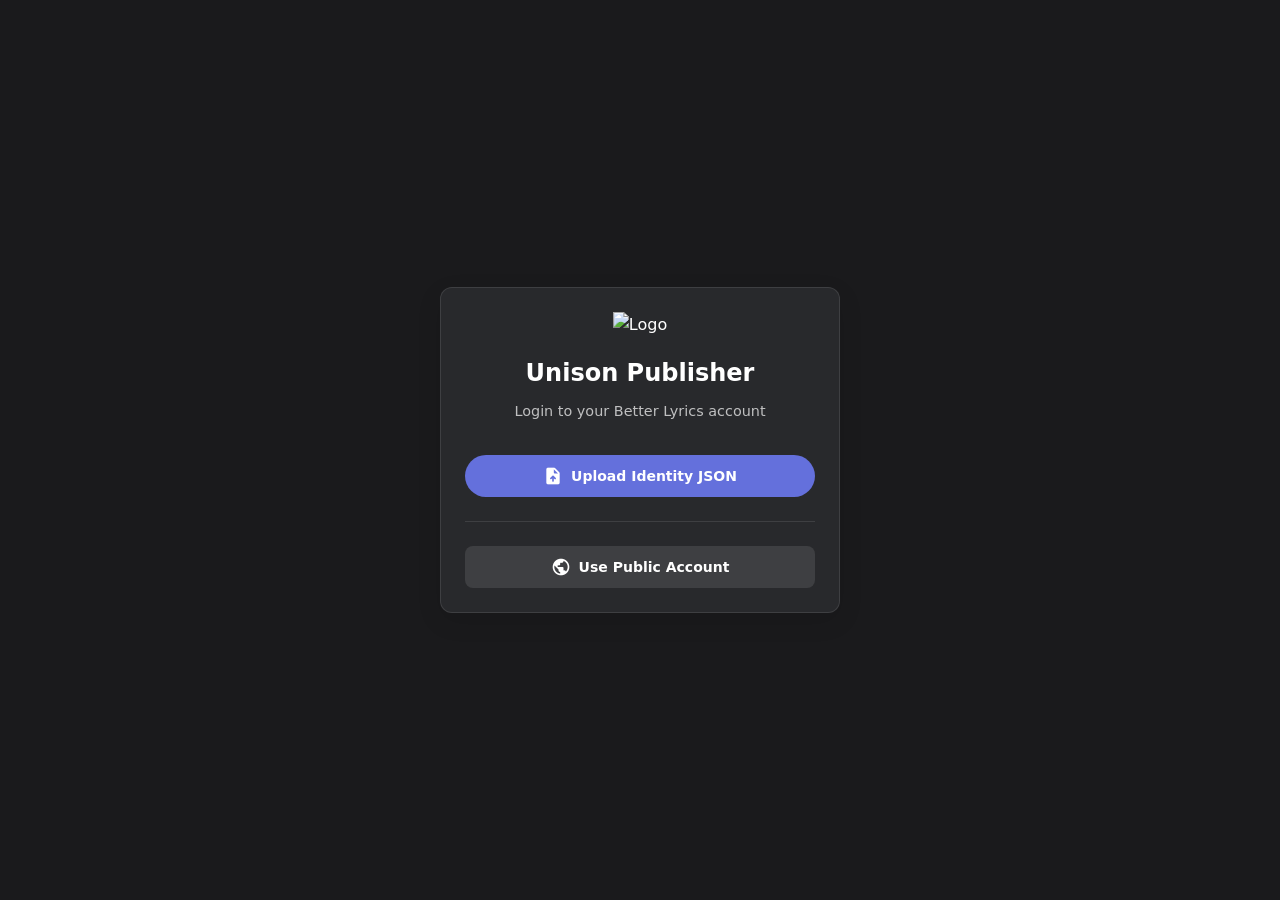
==== account.html @ 3bdc7965 "Add files via upload" ====
<!DOCTYPE html>
<html lang="en" data-theme="dark">
<head>
    <meta charset="UTF-8">
    <meta name="viewport" content="width=device-width, initial-scale=1.0">
    <title>Account | Unison</title>
    <link rel="stylesheet" href="styles.css">
    <link rel="icon" type="image/svg+xml" href="https://composer.boidu.dev/logo.svg">

</head>
<body id="page-account">

    <header class="top-nav">
        <div class="nav-left">
            <a href="index.html" class="logo">
                <img src="https://better-lyrics.boidu.dev/icons/logo.svg" alt="Unison">
                <div class="logo-text">
                    <h1>Unison</h1>
                    <span>Settings</span>
                </div>
            </a>
            <nav class="nav-links">
                <a href="index.html" id="nav-search">Search</a>
                <a href="submissions.html" id="nav-submissions">My Submissions</a>
            </nav>
        </div>
        <div class="nav-right">
            <a href="index.html" class="btn"><span class="material-symbols-rounded">home</span> Home</a>
        </div>
    </header>

    <main class="animate-fade-up">
        <div class="page-header" style="text-align: left;">
            <h2>Account Settings</h2>
        </div>

        <div class="panel" style="max-width: 650px;">
            <div class="flex-between mb-2">
                <div>
                    <h3 id="acc-name" style="font-size: 1.25rem;">User Name</h3>
                    
                    <div id="private-details" style="display: none; margin-top: 12px;">
                        <p class="text-secondary" style="font-family: var(--font-mono); font-size: 0.85rem;" id="acc-key"></p>
                        <div class="flex-between mt-1" style="justify-content: flex-start; gap: 12px;">
                            <button class="btn btn-small" id="copy-id-btn"><span class="material-symbols-rounded" style="font-size: 16px;">content_copy</span> Copy ID</button>
                            <button class="btn btn-small" id="export-btn"><span class="material-symbols-rounded" style="font-size: 16px;">download</span> Export Identity</button>
                        </div>
                    </div>

                </div>
                <button class="btn btn-danger" onclick="logout()">
                    <span class="material-symbols-rounded">logout</span> Logout
                </button>
            </div>
            
            <hr>

            <div class="flex-between">
                <div>
                    <h4>Theme Preferences</h4>
                    <p class="text-secondary" style="font-size: 0.85rem;">Toggle Light and Dark UI.</p>
                </div>
                <button class="btn" id="theme-toggle-btn">
                    <span class="material-symbols-rounded">contrast</span> <span class="hide-mobile">Switch Theme</span>
                </button>
            </div>
        </div>
    </main>

    <footer class="app-footer">
        <div class="flex-center gap-1 text-muted" style="font-size: 0.85rem; font-weight: 500;">
            Made by Walker
            <img src="https://github.com/DarkForceFREEFIRE/unison-web/blob/main/logo.png?raw=true" alt="Walker Logo" style="width: 20px; height: 20px; border-radius: 50%; object-fit: cover;">
        </div>
    </footer>

    <script src="app.js"></script>
</body>
</html>
---- styles.css ----
@import url('https://api.fontshare.com/v2/css?f[]=satoshi@400,500,700&display=swap');
@import url('https://fonts.googleapis.com/css2?family=Geist+Mono:wght@400;500;600&display=swap');

@import url('https://fonts.googleapis.com/css2?family=Material+Symbols+Rounded:opsz,wght,FILL,GRAD@24,400,1,0');
@import url('https://fonts.googleapis.com/css2?family=Material+Symbols+Outlined:opsz,wght,FILL,GRAD@24,400,1,0');

:root {
    --font-sans: "Satoshi", ui-sans-serif, system-ui, sans-serif;
    --font-mono: "Geist Mono", ui-monospace, SFMono-Regular, monospace;
    
    
    --bg-base: #1a1a1c;
    --bg-panel: #28292c;
    --bg-elevated: #3e3e41;
    --bg-input: rgba(255, 255, 255, 0.05);
    
    --text-primary: #ffffff;
    --text-secondary: rgba(255, 255, 255, 0.7);
    --text-muted: rgba(255, 255, 255, 0.4);
    
    --border-color: rgba(255, 255, 255, 0.1);
    --border-hover: rgba(255, 255, 255, 0.2);
    
    --btn-bg: rgba(255, 255, 255, 0.1);
    --btn-hover: rgba(255, 255, 255, 0.2);
    
    --accent: #6470dc; 
    --accentlrc: rgb(204, 94, 226); 
    --accent-hover: #818cf8;
    --accent-text: #ffffff;
    --accent-text-lrc: #ffffff;
    
    --danger: #b45555;
    --success: #2ba640;
    
    --radius-sm: 8px;
    --radius-md: 12px;
    --radius-lg: 16px;
}

[data-theme="light"] {
    --bg-base: #f7f7f8;
    --bg-panel: #ffffff;
    --bg-elevated: #e5e5e7;
    --bg-input: rgba(0, 0, 0, 0.05);
    --text-primary: #1a1a1c;
    --text-secondary: rgba(0, 0, 0, 0.7);
    --text-muted: rgba(0, 0, 0, 0.5);
    --border-color: rgba(0, 0, 0, 0.1);
    --border-hover: rgba(0, 0, 0, 0.2);
    --btn-bg: rgba(0, 0, 0, 0.06);
    --btn-hover: rgba(0, 0, 0, 0.12);
    --accent: #5865f2;
    --accent-hover: #4752c4;
    --accent-text-lrc: #000000;
}


::-webkit-scrollbar {
    width: 8px;
    height: 8px;
}
::-webkit-scrollbar-track {
    background: transparent;
}
::-webkit-scrollbar-thumb {
    background: var(--bg-elevated);
    border-radius: 4px;
    border: 1px solid var(--border-color);
}
::-webkit-scrollbar-thumb:hover {
    background: var(--border-hover);
}

* { box-sizing: border-box; margin: 0; padding: 0; }

body {
    background-color: var(--bg-base);
    color: var(--text-primary);
    font-family: var(--font-sans);
    -webkit-font-smoothing: antialiased;
    line-height: 1.6;
    transition: background-color 0.3s ease;
    display: flex;
    flex-direction: column;
    min-height: 100vh;
    overflow-x: hidden;
}

a { color: var(--accent); text-decoration: none; transition: color 0.2s; }
a:hover { color: var(--accent-hover); }
hr { border: none; border-top: 1px solid var(--border-color); margin: 24px 0; }

.material-symbols-rounded {
    font-size: 20px;
    font-Variation-Settings: 'FILL' 1, 'wght' 400, 'GRAD' 0, 'opsz' 24;
}


.flex-between { display: flex; justify-content: space-between; align-items: center; }
.flex-center { display: flex; justify-content: center; align-items: center; }
.gap-1 { gap: 8px; } .gap-2 { gap: 16px; } .gap-3 { gap: 24px; }
.mt-1 { margin-top: 8px; } .mt-2 { margin-top: 16px; } .mt-3 { margin-top: 24px; }
.mb-1 { margin-bottom: 8px; } .mb-2 { margin-bottom: 16px; } .mb-3 { margin-bottom: 24px; }
.text-secondary { color: var(--text-secondary); }
.text-muted { color: var(--text-muted); }


.animate-fade-up {
    animation: fadeUp 0.4s cubic-bezier(0.16, 1, 0.3, 1) forwards;
}

@keyframes fadeUp {
    from { opacity: 0; transform: translateY(15px); }
    to { opacity: 1; transform: translateY(0); }
}

@keyframes spin { 100% { transform: rotate(360deg); } }
.spinner { animation: spin 1s linear infinite; display: inline-block; }


.btn {
    background: var(--btn-bg);
    color: var(--text-primary);
    border: 1px solid transparent;
    padding: 10px 18px;
    border-radius: var(--radius-sm);
    font-family: var(--font-sans);
    font-size: 0.875rem;
    font-weight: 600;
    cursor: pointer;
    transition: all 0.2s;
    display: inline-flex;
    align-items: center;
    gap: 8px;
}
.btn:hover { background: var(--btn-hover); color: var(--accent-text); transform: translateY(-1px); }
.btn:active { transform: translateY(1px); }
.btn-primary { background: var(--accent); color: var(--accent-text); border-radius: 100px;}
.btn-primary:hover { background: var(--accent-hover); }
.btn-danger { background: rgba(180, 85, 85, 0.15); color: var(--danger); }
.btn-danger:hover { background: var(--danger); color: #fff; }
.btn-full { width: 100%; justify-content: center; }
.btn-icon { padding: 10px; border-radius: 50%; }
.btn-small { padding: 6px 12px; font-size: 0.8125rem; }
.btn-small-close { padding: 6px 6px; font-size: 0.8125rem; border-radius: 10px; background-color: transparent;}


.panel {
    background: var(--bg-panel);
    border: 1px solid var(--border-color);
    border-radius: var(--radius-md);
    padding: 24px;
    box-shadow: 0 8px 24px rgba(0,0,0,0.1);
}


.form-group { margin-bottom: 20px; width: 100%; }
.form-group label {
    display: block; font-size: 0.75rem; font-weight: 700; color: var(--text-muted);
    text-transform: uppercase; margin-bottom: 8px; letter-spacing: 0.05em;
}
input.input-element, select.input-element, textarea {
    width: 100%; background: var(--bg-input); border: 1px solid var(--border-color);
    border-radius: var(--radius-sm); color: var(--text-primary); padding: 12px 16px;
    font-family: var(--font-sans); font-size: 0.95rem; transition: all 0.2s;
}
textarea { font-family: var(--font-mono); resize: vertical; }
input:focus, select:focus, textarea:focus { outline: none; border-color: var(--accent); background: var(--bg-elevated); }


.top-nav {
    display: flex; justify-content: space-between; align-items: center;
    padding: 16px 32px; background: var(--bg-panel); border-bottom: 1px solid var(--border-color);
    position: sticky; top: 0; z-index: 100;
}
.nav-left, .nav-right { display: flex; align-items: center; gap: 16px; }
.logo { display: flex; align-items: center; gap: 12px; }
.logo img { width: 36px; height: 36px; }
.logo-text h1 { font-size: 1.25rem; margin: 0; line-height: 1.1; letter-spacing: -0.02em; }
.logo-text span { font-size: 0.8rem; color: var(--text-secondary); }

.nav-links { display: flex; gap: 24px; margin-left: 32px; font-weight: 600; font-size: 0.95rem; border-left: 1px solid var(--border-color); padding-left: 32px; }
.nav-links a { color: var(--text-secondary); transition: color 0.2s; }
.nav-links a:hover, .nav-links a.active { color: var(--text-primary); }

.search-bar { position: relative; width: 320px; }
.search-bar .material-symbols-rounded { position: absolute; left: 14px; top: 50%; transform: translateY(-50%); color: var(--text-muted); }
.search-bar input { padding-left: 44px; border-radius: 24px; background: var(--bg-base); }


main { flex: 1; padding: 40px; max-width: 1300px; width: 100%; margin: 0 auto; display: flex; flex-direction: column; }
.page-header { margin-bottom: 32px; text-align: center; }
.page-header h2 { font-size: 2rem; letter-spacing: -0.02em; }


.welcome-section { text-align: center; margin-bottom: 40px; padding: 20px 0; }
.welcome-section h2 { font-size: 2.75rem; letter-spacing: -0.04em; margin-bottom: 8px; }
.products-grid { display: grid; grid-template-columns: repeat(auto-fit, minmax(340px, 1fr)); gap: 24px; margin-top: 16px; }
.product-card {
    background: var(--bg-panel); 
    border: 1px solid var(--border-color); 
    border-radius: var(--radius-md);
    overflow: hidden; display: flex; flex-direction: column; transition: all 0.2s;
}
.product-card:hover { border-color: var(--accent); transform: translateY(-4px); box-shadow: 0 16px 40px rgba(0,0,0,0.15); }
.product-header { height: 160px; background-size: cover; background-position: center; position: relative; display: flex; align-items: center; justify-content: center; }
.product-header::before { content: ''; position: absolute; inset: 0; background: linear-gradient(to bottom, rgba(0,0,0,0.1), rgba(0,0,0,0.8)); }
.product-icon { position: relative; z-index: 1; width: 72px; height: 72px; border-radius: 50%; background: rgba(0, 0, 0, 0.4); backdrop-filter: blur(12px); display: flex; align-items: center; justify-content: center; border: 2px solid rgba(255,255,255,0.2); box-shadow: 0 4px 16px rgba(0,0,0,0.4); }
.product-icon img { width: 36px; height: 36px; object-fit: contain; }
.product-icon .material-symbols-rounded { font-size: 36px; color: #fff; }
.product-body { padding: 24px; display: flex; flex-direction: column; flex: 1; gap: 8px; }
.product-title { font-size: 1.5rem; font-weight: 700; color: var(--text-primary); }
.product-desc { font-size: 0.95rem; color: var(--text-secondary); line-height: 1.5; flex: 1; margin-bottom: 24px;}
.product-footer { display: flex; align-items: center; justify-content: space-between; }


.cards-grid { display: grid; grid-template-columns: repeat(auto-fill, minmax(320px, 1fr)); gap: 20px; }
.card { background: var(--bg-panel); border: 1px solid var(--border-color); border-radius: var(--radius-md); padding: 20px; cursor: pointer; transition: all 0.2s; display: flex; flex-direction: column; justify-content: space-between; }
.card:hover { border-color: var(--accent); transform: translateY(-4px); box-shadow: 0 12px 32px rgba(0,0,0,0.15); }
.card-title { font-size: 1.125rem; font-weight: 600; margin-bottom: 4px; }
.card-artist { font-size: 0.9rem; color: var(--text-secondary); margin-bottom: 16px; }
.card-badges { display: flex; gap: 8px; margin-bottom: 16px; flex-wrap: wrap; }
.badge { font-family: var(--font-mono); font-size: 0.7rem; padding: 4px 8px; border-radius: 6px; border: 1px solid var(--border-color); color: var(--text-secondary); background: var(--bg-input); }
.badge.low { color: #f5a623; border-color: rgba(245, 166, 35, 0.3); background: rgba(245, 166, 35, 0.1); }
.badge.high { color: var(--success); border-color: rgba(43, 166, 64, 0.3); background: rgba(43, 166, 64, 0.1); }
.card-footer { display: flex; justify-content: space-between; align-items: center; font-size: 0.8rem; color: var(--text-muted); font-weight: 500; }

.empty-state { grid-column: 1 / -1; display: flex; justify-content: center; align-items: center; min-height: 250px; width: 100%; text-align: center; font-size: 1.05rem; }


.split-layout { display: grid; gap: 32px; height: calc(100vh - 180px); min-height: 550px; max-height: 900px; }
.submit-layout { grid-template-columns: 1fr 400px; }

.form-pane { display: flex; flex-direction: column; height: 100%; overflow: hidden; }
.pane-content { flex: 1; overflow-y: auto; padding-right: 8px; }
.form-row { display: flex; gap: 20px; }


.detail-container { display: flex; flex-direction: column; gap: 24px; max-width: 1200px; margin: 0 auto; width: 100%; }

.header-card { display: flex; justify-content: space-between; align-items: center; flex-wrap: wrap; gap: 24px; }
.header-info { display: flex; flex-direction: column; gap: 8px; }
.header-info h2 { font-size: 2.25rem; line-height: 1.1; letter-spacing: -0.02em; }
.header-info p { font-size: 1.25rem; font-weight: 500; }
.badges-row { display: flex; gap: 8px; flex-wrap: wrap; margin-top: 8px; }

.score-box { text-align: right; background: var(--bg-input); padding: 16px 24px; border-radius: var(--radius-md); border: 1px solid var(--border-color); display: flex; flex-direction: column; align-items: center; justify-content: center; min-width: 120px; }
.vote-score { font-size: 3rem; font-weight: 700; color: var(--accent); line-height: 1; letter-spacing: -0.05em; }

.action-bar { display: flex; gap: 12px; flex-wrap: wrap; padding-bottom: 24px; border-bottom: 1px solid var(--border-color); }
.action-bar .btn { flex: 1; min-width: max-content; justify-content: center; }

.content-grid { display: grid; grid-template-columns: 1fr 1fr; gap: 24px; align-items: center; margin-bottom: 24px; }

.scrollable-panel {
    padding: 0;
    display: flex;
    flex-direction: column;
    max-height: 65vh;
    overflow: hidden; 
}
.panel-header { padding: 16px 24px; border-bottom: 1px solid var(--border-color); background: var(--bg-panel); position: sticky; top: 0; z-index: 10; }
.panel-body {
    padding: 24px;
    overflow-y: auto;
    flex: 1;
    min-height: 0; 
}


.section-label { display: block; font-size: 0.75rem; font-weight: 700; color: var(--text-muted); text-transform: uppercase; margin-bottom: 12px; letter-spacing: 0.05em; flex-shrink: 0; }
#preview-box, #det-preview { font-family: var(--font-sans); white-space: pre-wrap; font-size: 1.05rem; line-height: 1.8; color: var(--text-primary); word-wrap: break-word;}
#det-raw { font-family: var(--font-mono); white-space: pre-wrap; font-size: 0.85rem; color: var(--text-secondary); word-wrap: break-word;}


#toast-container { position: fixed; bottom: 32px; right: 32px; z-index: 9999; display: flex; flex-direction: column; gap: 12px; pointer-events: none; }
.toast { display: flex; align-items: center; gap: 12px; padding: 16px 24px; background: var(--bg-panel); color: var(--text-primary); border-radius: var(--radius-md); box-shadow: 0 12px 40px rgba(0,0,0,0.3); border: 1px solid var(--border-color); font-weight: 600; font-size: 0.95rem; animation: toastEnter 0.4s cubic-bezier(0.16, 1, 0.3, 1) forwards; pointer-events: auto; }
.toast.hide { animation: toastExit 0.3s ease-in forwards; }
.toast-success { border-left: 4px solid var(--success); }
.toast-error { border-left: 4px solid var(--danger); }
.toast-info { border-left: 4px solid var(--accent); }

@keyframes toastEnter { from { opacity: 0; transform: translateY(20px) scale(0.95); } to { opacity: 1; transform: translateY(0) scale(1); } }
@keyframes toastExit { from { opacity: 1; transform: scale(1); } to { opacity: 0; transform: scale(0.95); } }


dialog { background: var(--bg-panel); color: var(--text-primary); border: 1px solid var(--border-color); border-radius: var(--radius-md); padding: 32px; width: 440px; margin: auto; box-shadow: 0 24px 64px rgba(0,0,0,0.5); }
dialog::backdrop { background: rgba(0, 0, 0, 0.7); backdrop-filter: blur(8px); }


.app-footer { padding: 24px; margin-top: auto; border-top: 1px solid var(--border-color); background: var(--bg-base); }

@media (max-width: 960px) {
    
    
    main { padding: 20px; }
    .split-layout { grid-template-columns: 1fr; height: auto; min-height: auto; max-height: none;}
    .form-pane, .pane-content { overflow: visible; height: auto; padding-right: 0;}
    .form-row { flex-direction: column; gap: 0; }

    .hide-mobile {
        display: none !important;
    }
    
    
    .top-nav { flex-direction: column; align-items: stretch; padding: 16px 20px; gap: 16px; }
    .nav-left { flex-direction: column; align-items: flex-start; gap: 12px; }
    .nav-links { margin-left: 0; padding-left: 0; border-left: none; width: 100%; display: flex; gap: 16px; }
    .nav-right { width: 100%; justify-content: space-between; }
    .search-bar { width: 100%; flex: 1; margin-right: 12px; }
    
    
    dialog { width: 90%; max-width: 400px; padding: 24px; }
    
    
    .content-grid { grid-template-columns: 1fr; }
    .header-card { flex-direction: column; align-items: flex-start; }
    .score-box { width: 100%; flex-direction: row; justify-content: space-between; padding: 12px 20px; }
    .action-bar { flex-direction: column; }
    .scrollable-panel { max-height: 500px; }
    
    #toast-container { bottom: 16px; right: 16px; left: 16px; align-items: center; }
    .toast { width: 100%; justify-content: center; }

    
    .welcome-section h2 { font-size: 2rem; }
    .page-header h2 { font-size: 1.5rem; }
    .vote-score { font-size: 2.5rem; }
}



.preview-pane { display: flex; flex-direction: column; height: 100%; max-height: 700px; overflow: hidden; }
.media-container { background: #000; width: 100%; aspect-ratio: 16 / 9; border-radius: var(--radius-sm); margin-bottom: 16px; overflow: hidden; position: relative; }
#yt-player-container, #yt-player { width: 100%; height: 100%; position: absolute; top: 0; left: 0; }
#media-placeholder { position: absolute; inset: 0; display: flex; flex-direction: column; align-items: center; justify-content: center; z-index: 5; pointer-events: none; color: var(--text-muted); background: #111; }
#media-error-overlay { position: absolute; inset: 0; background: rgba(0,0,0,0.85); backdrop-filter: blur(8px); color: white; display: flex; flex-direction: column; justify-content: center; align-items: center; text-align: center; padding: 20px; z-index: 10; border: 1px solid rgba(255,255,255,0.1); border-radius: inherit; }

#custom-audio-player { position: absolute; inset: 0; width: 100%; height: 100%; display: flex; flex-direction: column; align-items: center; justify-content: center; background: #111; color: white; z-index: 6; }
.player-bg { position: absolute; inset: -10%; width: 120%; height: 120%; background-size: cover; background-position: center; filter: blur(25px) brightness(0.4); z-index: 1; transition: background-image 0.5s ease; }
.player-content { position: relative; z-index: 2; display: flex; flex-direction: column; align-items: center; justify-content: center; padding: 20px; text-align: center; width: 100%; }
#player-cover { width: 110px; height: 110px; border-radius: 12px; object-fit: cover; box-shadow: 0 12px 32px rgba(0,0,0,0.5); margin-bottom: 16px; background: #222; border: 1px solid rgba(255,255,255,0.1); }
#player-title { font-size: 1.3rem; font-weight: 700; margin-bottom: 4px; display: -webkit-box; -webkit-line-clamp: 1; line-clamp: 1; -webkit-box-orient: vertical; overflow: hidden; text-shadow: 0 2px 8px rgba(0,0,0,0.5); width: 90%;}
#player-artist { font-size: 0.9rem; color: rgba(255,255,255,0.7); text-shadow: 0 2px 8px rgba(0,0,0,0.5); width: 90%; display: -webkit-box; -webkit-line-clamp: 1; line-clamp: 1; -webkit-box-orient: vertical; overflow: hidden;}
.player-controls-wrapper { position: absolute; bottom: 0; left: 0; right: 0; z-index: 3; background: linear-gradient(to top, rgba(0,0,0,0.95), transparent); padding: 40px 20px 16px; display: flex; flex-direction: column; gap: 12px; opacity: 0; transition: opacity 0.3s ease, transform 0.3s ease; transform: translateY(10px); }
#custom-audio-player:hover .player-controls-wrapper, #custom-audio-player:focus-within .player-controls-wrapper { opacity: 1; transform: translateY(0); }
.progress-row { display: flex; align-items: center; gap: 12px; font-size: 0.75rem; font-variant-numeric: tabular-nums; color: rgba(255,255,255,0.8); }
.progress-container { flex: 1; height: 6px; background: rgba(255,255,255,0.2); border-radius: 3px; cursor: pointer; position: relative; }
.progress-bar { height: 100%; background: var(--accent); border-radius: 3px; width: 0%; pointer-events: none; transition: width 0.1s linear; position: relative; }
.progress-bar::after { content: ''; position: absolute; right: -5px; top: 50%; transform: translateY(-50%); width: 10px; height: 10px; background: #fff; border-radius: 50%; box-shadow: 0 0 4px rgba(0,0,0,0.5); }
.controls-row { display: flex; justify-content: center; align-items: center; }
.play-btn { background: #fff; color: #000; border: none; width: 44px; height: 44px; border-radius: 50%; display: flex; align-items: center; justify-content: center; cursor: pointer; transition: transform 0.2s, background 0.2s; box-shadow: 0 4px 12px rgba(0,0,0,0.3); }
.play-btn:hover { transform: scale(1.08); background: #f0f0f0; }
.hidden { display: none !important; }


#sync-preview-content, #det-preview {
    flex: 1; overflow-y: auto; padding: 50% 24px; display: flex; flex-direction: column; 
    gap: 20px; position: relative; scroll-behavior: smooth;
    mask-image: linear-gradient(to bottom, transparent, black 15%, black 85%, transparent);
    -webkit-mask-image: linear-gradient(to bottom, transparent, black 15%, black 85%, transparent);
}
#sync-preview-content::-webkit-scrollbar, #det-preview::-webkit-scrollbar { display: none; }

/* --- PREVIEW EFFECTS & LAYOUT --- */
.lyric-line {
    /* Visual Effects (Restored) */
    font-size: 1.4rem; 
    line-height: 1.4; 
    color: var(--text-muted); 
    font-weight: 500; 
    opacity: 0.4; 
    filter: blur(1.5px); 
    transform-origin: left center;
    transition: color 0.4s ease, filter 0.4s ease, opacity 0.4s ease, transform 0.4s ease;
    
    /* Layout & Performance */
    display: flex;
    flex-direction: column;
    content-visibility: auto;
    contain-intrinsic-size: 0 40px; 
    will-change: transform, filter, opacity;
}

/* Active Line (Restored) */
.lyric-line.active { 
    color: var(--accent-text-lrc); 
    font-weight: 700; 
    opacity: 1; 
    filter: blur(0);
    transform: scale(1.02); 
}

/* Base Word Transitions */
.lyric-word { 
    display: inline-block; 
    white-space: pre-wrap;
    transition: color 0.15s ease-out; 
}

/* Active Main Word Highlight */
.lyric-word.active { 
    color: var(--accent); 
}

/* Second Agent Line Layout & Colors */
.lyric-line.agent-v2 {
    align-items: flex-end;
    text-align: right;
    transform-origin: right center; 
}
.lyric-line.agent-v2 .lyric-word.active {
    color: var(--accentlrc); 
}

/* --- BACKGROUND VOCALS --- */
.bg-vocals-container {
    display: block;
    margin-top: 4px;
}

.lyric-word.bg-vocal {
    font-size: 0.65em;
    opacity: 0.7;
    font-style: italic;
    color: var(--text-muted);
}

.lyric-line.active .lyric-word.bg-vocal.active {
    color: var(--accent-text-lrc);
    opacity: 0.9;
}


.source-tabs { display: flex; gap: 8px; margin-bottom: 16px; background: var(--bg-input); padding: 4px; border-radius: 8px; }
.source-tab { flex: 1; padding: 8px; text-align: center; cursor: pointer; border-radius: 6px; font-size: 0.8rem; font-weight: 700; opacity: 0.6; transition: all 0.2s;}
.source-tab.active { background: var(--bg-panel); opacity: 1; color: var(--accent); box-shadow: 0 2px 8px rgba(0,0,0,0.1); }
.detail-container .media-container {
    width: 100%;
    aspect-ratio: 16 / 9;
    border-radius: var(--radius-md);
    overflow: hidden;
    position: relative;
    background: #000;
}

.content-grid.split-view { 
    display: grid; 
    grid-template-columns: 1fr; 
    gap: 24px; 
    align-items: stretch; 
}

@media (min-width: 960px) {
    .content-grid.split-view {
        
        grid-template-columns: 1.4fr 1fr; 
    }
}

.detail-container .media-container {
    width: 100%;
    aspect-ratio: 16 / 9;
    border-radius: var(--radius-md);
    overflow: hidden;
    position: relative;
    background: #000;
    margin-bottom: 0;
}

.scrollable-panel {
    display: flex;
    flex-direction: column;
    height: 100%;
    max-height: 520px; 
}


.panel-header:hover {
    background: var(--btn-hover);
}

#det-raw { 
    font-family: var(--font-mono); 
    white-space: pre-wrap; 
    font-size: 0.85rem; 
    color: var(--text-secondary); 
    word-wrap: break-word;
    margin: 0;
}

.hidden {
    display: none !important;
}
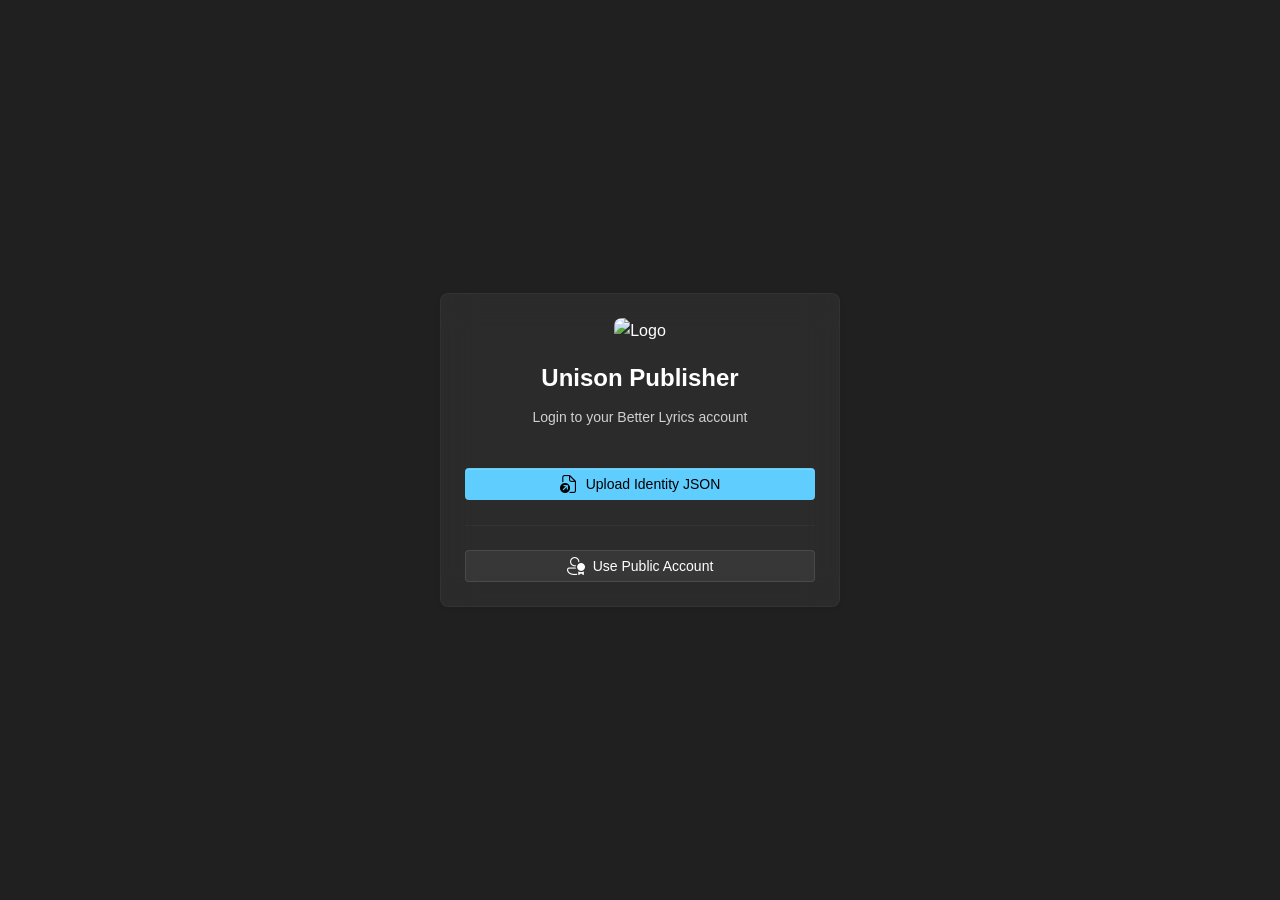
==== commit 596355f3: "Add files via upload" ====
--- a/account.html
+++ b/account.html
@@ -1,79 +1,104 @@
 <!DOCTYPE html>
-<html lang="en" data-theme="dark">
+<html lang="en">
+
 <head>
     <meta charset="UTF-8">
     <meta name="viewport" content="width=device-width, initial-scale=1.0">
     <title>Account | Unison</title>
+    <script>
+        const theme = localStorage.getItem('unisonTheme') || 'dark';
+        document.documentElement.setAttribute('data-theme', theme);
+    </script>
     <link rel="stylesheet" href="styles.css">
-    <link rel="icon" type="image/svg+xml" href="https://composer.boidu.dev/logo.svg">
+</head>
 
-</head>
 <body id="page-account">
 
     <header class="top-nav">
         <div class="nav-left">
             <a href="index.html" class="logo">
-                <img src="https://better-lyrics.boidu.dev/icons/logo.svg" alt="Unison">
+                <img src="logo.svg" alt="Unison">
                 <div class="logo-text">
-                    <h1>Unison</h1>
-                    <span>Settings</span>
+                    <h1>Unison</h1><span>Settings</span>
                 </div>
             </a>
             <nav class="nav-links">
-                <a href="index.html" id="nav-search">Search</a>
-                <a href="submissions.html" id="nav-submissions">My Submissions</a>
+                <a href="index.html">Search</a>
+                <a href="submissions.html">My Submissions</a>
             </nav>
         </div>
         <div class="nav-right">
-            <a href="index.html" class="btn"><span class="material-symbols-rounded">home</span> Home</a>
+            <a href="index.html" class="btn"><span class="fluent-icon"></span> Home</a>
         </div>
     </header>
 
     <main class="animate-fade-up">
-        <div class="page-header" style="text-align: left;">
-            <h2>Account Settings</h2>
+        <div class="page-header">
+            <h2>Settings</h2>
         </div>
 
         <div class="panel" style="max-width: 650px;">
             <div class="flex-between mb-2">
                 <div>
-                    <h3 id="acc-name" style="font-size: 1.25rem;">User Name</h3>
-                    
-                    <div id="private-details" style="display: none; margin-top: 12px;">
-                        <p class="text-secondary" style="font-family: var(--font-mono); font-size: 0.85rem;" id="acc-key"></p>
-                        <div class="flex-between mt-1" style="justify-content: flex-start; gap: 12px;">
-                            <button class="btn btn-small" id="copy-id-btn"><span class="material-symbols-rounded" style="font-size: 16px;">content_copy</span> Copy ID</button>
-                            <button class="btn btn-small" id="export-btn"><span class="material-symbols-rounded" style="font-size: 16px;">download</span> Export Identity</button>
+                    <h3 id="acc-name" style="font-size: 20px; font-weight: 600;">User Name</h3>
+                    <div id="private-details" style="display: none; margin-top: 8px;">
+                        <p class="text-secondary" style="font-family: var(--font-mono); font-size: 13px;" id="acc-key">
+                        </p>
+                        <div class="flex-between mt-1" style="justify-content: flex-start; gap: 8px;">
+                            <button class="btn btn-small" id="copy-id-btn"><span class="material-symbols-rounded"
+                                    style="font-size: 16px;">content_copy</span> Copy</button>
+                            <button class="btn btn-small" id="export-btn"><span class="material-symbols-rounded"
+                                    style="font-size: 16px;">download</span> Export JSON</button>
                         </div>
                     </div>
-
                 </div>
                 <button class="btn btn-danger" onclick="logout()">
-                    <span class="material-symbols-rounded">logout</span> Logout
+                    <span class="fluent-icon"></span> Logout
                 </button>
             </div>
-            
+
             <hr>
+            <div class="flex-between mb-3" id="avatar-settings-block">
+                <div class="flex-center gap-2">
+                    <img id="acc-avatar-preview" src="https://better-lyrics.boidu.dev/icons/logo.svg"
+                        style="width: 56px; height: 56px; border-radius: 50%; object-fit: cover; border: 1px solid var(--card-border);">
+                    <div>
+                        <h4 style="font-weight: 600;">Profile Avatar</h4>
+                        <p class="text-secondary" style="font-size: 13px;">Upload a custom image.</p>
+                    </div>
+                </div>
+                <input type="file" id="avatar-upload" accept="image/png, image/jpeg, image/webp" style="display:none;"
+                    onchange="handleAvatarUpload(event)">
+                <button class="btn" onclick="document.getElementById('avatar-upload').click()"><span class="fluent-icon"
+                        ; style="font-size: 12px;"></span> Upload</button>
+            </div>
+
+            <div class="flex-between mb-3">
+                <div>
+                    <h4 style="font-weight: 600;">Dark Theme</h4>
+                    <p class="text-secondary" style="font-size: 13px;">Toggle Light and Dark UI.</p>
+                </div>
+                <label class="wui-button-switch">
+                    <input type="checkbox" id="theme-switch">
+                    <span class="wui-button-switch-slider"></span>
+                </label>
+            </div>
 
             <div class="flex-between">
                 <div>
-                    <h4>Theme Preferences</h4>
-                    <p class="text-secondary" style="font-size: 0.85rem;">Toggle Light and Dark UI.</p>
+                    <h4 style="font-weight: 600;">Lyric Display Effects</h4>
+                    <p class="text-secondary" style="font-size: 13px;">Enable smooth fade-in and glow effects.</p>
                 </div>
-                <button class="btn" id="theme-toggle-btn">
-                    <span class="material-symbols-rounded">contrast</span> <span class="hide-mobile">Switch Theme</span>
-                </button>
+                <label class="wui-button-switch">
+                    <input type="checkbox" id="effects-switch">
+                    <span class="wui-button-switch-slider"></span>
+                </label>
             </div>
         </div>
     </main>
 
-    <footer class="app-footer">
-        <div class="flex-center gap-1 text-muted" style="font-size: 0.85rem; font-weight: 500;">
-            Made by Walker
-            <img src="https://github.com/DarkForceFREEFIRE/unison-web/blob/main/logo.png?raw=true" alt="Walker Logo" style="width: 20px; height: 20px; border-radius: 50%; object-fit: cover;">
-        </div>
-    </footer>
-
+    <div id="toast-container"></div>
     <script src="app.js"></script>
 </body>
+
 </html>
--- a/styles.css
+++ b/styles.css
@@ -1,495 +1,1824 @@
-@import url('https://api.fontshare.com/v2/css?f[]=satoshi@400,500,700&display=swap');
-@import url('https://fonts.googleapis.com/css2?family=Geist+Mono:wght@400;500;600&display=swap');
-
 @import url('https://fonts.googleapis.com/css2?family=Material+Symbols+Rounded:opsz,wght,FILL,GRAD@24,400,1,0');
-@import url('https://fonts.googleapis.com/css2?family=Material+Symbols+Outlined:opsz,wght,FILL,GRAD@24,400,1,0');
+
+@font-face {
+    font-family: "Segoe UI File";
+    src: local("Segoe UI Variable"), local("Segoe UI");
+}
+
+@font-face {
+    font-family: 'Segoe Fluent Icons';
+    src: url('./font/SegoeIcons.ttf') format('truetype');
+}
+
+.fluent-icon {
+    font-family: 'Segoe Fluent Icons';
+    font-style: normal;
+    font-weight: 400;
+    font-size: 18px;
+    display: inline-block;
+    text-align: center;
+    line-height: 1;
+    -webkit-font-smoothing: antialiased;
+}
 
 :root {
-    --font-sans: "Satoshi", ui-sans-serif, system-ui, sans-serif;
-    --font-mono: "Geist Mono", ui-monospace, SFMono-Regular, monospace;
-    
-    
-    --bg-base: #1a1a1c;
-    --bg-panel: #28292c;
-    --bg-elevated: #3e3e41;
-    --bg-input: rgba(255, 255, 255, 0.05);
-    
-    --text-primary: #ffffff;
-    --text-secondary: rgba(255, 255, 255, 0.7);
-    --text-muted: rgba(255, 255, 255, 0.4);
-    
-    --border-color: rgba(255, 255, 255, 0.1);
-    --border-hover: rgba(255, 255, 255, 0.2);
-    
-    --btn-bg: rgba(255, 255, 255, 0.1);
-    --btn-hover: rgba(255, 255, 255, 0.2);
-    
-    --accent: #6470dc; 
-    --accentlrc: rgb(204, 94, 226); 
-    --accent-hover: #818cf8;
+    --font-sans: "Segoe UI Variable Text", "Segoe UI Variable", "Segoe UI File", "Segoe UI", -apple-system, sans-serif;
+    --font-mono: "Cascadia Code", "Consolas", monospace;
+
+    --prod1-bg: linear-gradient(135deg, #cc7979, #95acd1);
+    --prod2-bg: linear-gradient(135deg, #7498ca, #7f97be);
+    --prod3-bg: linear-gradient(135deg, #7a73c5, #5550dd);
+
+    --layer-bg: #F3F3F3;
+    --bg-elevated: #ffffffb7;
+    --card-bg: rgba(255, 255, 255, 0.87);
+    --card-border: rgba(215, 215, 215, 0.705);
+    --text-primary: rgba(0, 0, 0, 0.895);
     --accent-text: #ffffff;
-    --accent-text-lrc: #ffffff;
-    
-    --danger: #b45555;
-    --success: #2ba640;
-    
-    --radius-sm: 8px;
-    --radius-md: 12px;
-    --radius-lg: 16px;
-}
-
-[data-theme="light"] {
-    --bg-base: #f7f7f8;
-    --bg-panel: #ffffff;
-    --bg-elevated: #e5e5e7;
-    --bg-input: rgba(0, 0, 0, 0.05);
-    --text-primary: #1a1a1c;
-    --text-secondary: rgba(0, 0, 0, 0.7);
-    --text-muted: rgba(0, 0, 0, 0.5);
-    --border-color: rgba(0, 0, 0, 0.1);
-    --border-hover: rgba(0, 0, 0, 0.2);
-    --btn-bg: rgba(0, 0, 0, 0.06);
-    --btn-hover: rgba(0, 0, 0, 0.12);
-    --accent: #5865f2;
-    --accent-hover: #4752c4;
+    --accent-text-primary: rgba(255, 255, 255, 0.895);
+    --text-secondary: rgba(0, 0, 0, 0.605);
+    --text-muted: rgba(0, 0, 0, 0.45);
+
+    --accent: #005FB8;
+    --accent-hover: #0050A0;
+    --accent-active: #004285;
+    --active-word: #4ac900;
+
+    --accentlrcmain: #136f99;
+    --lyric-active: #303030;
+    --lyric-shadow: rgba(88, 202, 255, 0.637);
+    --accentlrc: #7538ad;
+    --word-color: #000000;
     --accent-text-lrc: #000000;
-}
-
-
-::-webkit-scrollbar {
-    width: 8px;
-    height: 8px;
-}
-::-webkit-scrollbar-track {
-    background: transparent;
-}
-::-webkit-scrollbar-thumb {
-    background: var(--bg-elevated);
-    border-radius: 4px;
-    border: 1px solid var(--border-color);
-}
-::-webkit-scrollbar-thumb:hover {
-    background: var(--border-hover);
-}
-
-* { box-sizing: border-box; margin: 0; padding: 0; }
+
+    --control-fill: rgba(255, 255, 255, 0.7);
+    --control-stroke: rgba(0, 0, 0, 0.06);
+    --control-stroke-bottom: rgba(0, 0, 0, 0.16);
+    --control-hover: rgba(249, 249, 249, 0.5);
+    --control-active: rgba(249, 249, 249, 0.3);
+
+    --danger: #D13438;
+    --success: #107C10;
+
+    --radius-sm: 4px;
+    --radius-md: 8px;
+    --radius-lg: 12px;
+
+    --easing: cubic-bezier(0.1, 0.9, 0.2, 1);
+    --duration-fast: 167ms;
+    --duration-normal: 300ms;
+    --duration-slow: 1s;
+    --duration-spin: 1s;
+    --dropdown-bg: rgba(255, 255, 255, 0.95);
+    --orb-bg-filled: rgba(0, 95, 184, 0.06);
+}
+
+[data-theme="dark"] {
+
+    --layer-bg: #202020;
+    --bg-elevated: #49494993;
+    --card-bg: rgba(255, 255, 255, 0.05);
+    --card-border: rgba(255, 255, 255, 0.041);
+    --text-primary: #FFFFFF;
+    --accent-text-primary: rgba(0, 0, 0, 0.895);
+    --text-secondary: rgba(255, 255, 255, 0.78);
+    --text-muted: rgba(255, 255, 255, 0.53);
+
+    --prod1-bg: linear-gradient(135deg, #371f1f, #374151);
+    --prod2-bg: linear-gradient(135deg, #1f2937, #374151);
+    --prod3-bg: linear-gradient(135deg, #4338ca, #312e81);
+    ;
+
+    --accent: #60CDFF;
+    --active-word: #FFFFFF;
+    --accent-hover: #58BFED;
+    --accent-active: #50B0D9;
+    --accent-text: #000000;
+
+    --accentlrcmain: #94ddff;
+    --lyric-active: #FFFFFF;
+    --lyric-shadow: rgba(255, 255, 255, 0.4);
+    --accentlrc: #cf81ff;
+    --accent-text-lrc: #FFFFFF;
+    --word-color: #ffffffd8;
+
+    --control-fill: rgba(255, 255, 255, 0.06);
+    --control-stroke: rgba(255, 255, 255, 0.09);
+    --control-stroke-bottom: rgba(255, 255, 255, 0.09);
+    --control-hover: rgba(255, 255, 255, 0.08);
+    --control-active: rgba(255, 255, 255, 0.03);
+
+    --danger: #d8192f;
+    --success: #46943b;
+    --dropdown-bg: rgba(32, 32, 32, 0.95);
+    --orb-bg-filled: rgba(96, 205, 255, 0.1);
+}
+
+/* --- Base Resets & Layout --- */
+* {
+    box-sizing: border-box;
+    margin: 0;
+    padding: 0;
+}
 
 body {
-    background-color: var(--bg-base);
+    background-color: var(--layer-bg);
     color: var(--text-primary);
     font-family: var(--font-sans);
     -webkit-font-smoothing: antialiased;
     line-height: 1.6;
-    transition: background-color 0.3s ease;
+    transition: background-color 0.3s ease, color 0.3s ease;
     display: flex;
     flex-direction: column;
     min-height: 100vh;
     overflow-x: hidden;
 }
 
-a { color: var(--accent); text-decoration: none; transition: color 0.2s; }
-a:hover { color: var(--accent-hover); }
-hr { border: none; border-top: 1px solid var(--border-color); margin: 24px 0; }
+a {
+    color: var(--accent);
+    text-decoration: none;
+    transition: color var(--duration-fast);
+}
+
+a:hover {
+    color: var(--accent-hover);
+}
+
+hr {
+    border: none;
+    border-top: 1px solid var(--card-border);
+    margin: 24px 0;
+}
 
 .material-symbols-rounded {
     font-size: 20px;
     font-Variation-Settings: 'FILL' 1, 'wght' 400, 'GRAD' 0, 'opsz' 24;
 }
 
-
-.flex-between { display: flex; justify-content: space-between; align-items: center; }
-.flex-center { display: flex; justify-content: center; align-items: center; }
-.gap-1 { gap: 8px; } .gap-2 { gap: 16px; } .gap-3 { gap: 24px; }
-.mt-1 { margin-top: 8px; } .mt-2 { margin-top: 16px; } .mt-3 { margin-top: 24px; }
-.mb-1 { margin-bottom: 8px; } .mb-2 { margin-bottom: 16px; } .mb-3 { margin-bottom: 24px; }
-.text-secondary { color: var(--text-secondary); }
-.text-muted { color: var(--text-muted); }
-
-
+/*Scrollbars*/
+::-webkit-scrollbar {
+    width: 14px;
+    height: 14px;
+}
+
+::-webkit-scrollbar-track {
+    background: transparent;
+}
+
+::-webkit-scrollbar-thumb {
+    background-color: var(--text-muted);
+    border: 4px solid transparent;
+    background-clip: content-box;
+    border-radius: 10px;
+}
+
+::-webkit-scrollbar-thumb:hover {
+    background-color: var(--text-secondary);
+}
+
+/*Utilities*/
+.flex-between {
+    display: flex;
+    justify-content: space-between;
+    align-items: center;
+}
+
+.flex-center {
+    display: flex;
+    justify-content: center;
+    align-items: center;
+}
+
+.gap-1 {
+    gap: 8px;
+}
+
+.gap-2 {
+    gap: 16px;
+}
+
+.gap-3 {
+    gap: 24px;
+}
+
+.mt-1 {
+    margin-top: 8px;
+}
+
+.mt-2 {
+    margin-top: 16px;
+}
+
+.mt-3 {
+    margin-top: 24px;
+}
+
+.mb-1 {
+    margin-bottom: 8px;
+}
+
+.mb-2 {
+    margin-bottom: 16px;
+}
+
+.mb-3 {
+    margin-bottom: 24px;
+}
+
+.text-secondary {
+    color: var(--text-secondary);
+}
+
+.text-muted {
+    color: var(--text-muted);
+}
+
+/*Feedback hub*/
+
+dialog {
+    background: var(--card-bg);
+    color: var(--text-primary);
+    border: 1px solid var(--card-border);
+    border-radius: var(--radius-md);
+    padding: 24px;
+    width: 440px;
+    margin: auto;
+    box-shadow: 0 24px 64px rgba(0, 0, 0, 0.2);
+    backdrop-filter: blur(20px);
+    -webkit-backdrop-filter: blur(20px);
+}
+
+dialog::backdrop {
+    background: rgba(0, 0, 0, 0.4);
+    backdrop-filter: blur(4px);
+}
+
+#feedback-dialog h3 {
+    margin-bottom: 16px;
+    font-size: 1.5rem;
+    letter-spacing: -0.02em;
+}
+
+#feedback-list {
+    max-height: 250px;
+    overflow-y: auto;
+    display: flex;
+    flex-direction: column;
+    gap: 8px;
+}
+
+/*Animations*/
 .animate-fade-up {
-    animation: fadeUp 0.4s cubic-bezier(0.16, 1, 0.3, 1) forwards;
-}
-
-@keyframes fadeUp {
-    from { opacity: 0; transform: translateY(15px); }
-    to { opacity: 1; transform: translateY(0); }
-}
-
-@keyframes spin { 100% { transform: rotate(360deg); } }
-.spinner { animation: spin 1s linear infinite; display: inline-block; }
-
-
+    animation: fluentFadeIn var(--duration-normal) var(--easing) forwards;
+}
+
+@keyframes fluentFadeIn {
+    0% {
+        opacity: 0;
+        transform: translateY(12px);
+    }
+
+    100% {
+        opacity: 1;
+        transform: translateY(0);
+    }
+}
+
+@keyframes spin {
+    100% {
+        transform: rotate(360deg);
+    }
+}
+
+.spinner,
+.fluent-icon.spinner,
+.material-symbols-rounded.spinner {
+    animation: spin var(--duration-spin) linear infinite;
+    display: inline-block;
+}
+
+/* --- WinUI Buttons --- */
 .btn {
-    background: var(--btn-bg);
+    background: var(--control-fill);
     color: var(--text-primary);
-    border: 1px solid transparent;
-    padding: 10px 18px;
+    border: 1px solid var(--control-stroke);
+    border-bottom-color: var(--control-stroke-bottom);
+    padding: 6px 16px;
     border-radius: var(--radius-sm);
     font-family: var(--font-sans);
-    font-size: 0.875rem;
+    font-size: 14px;
+    font-weight: 500;
+    cursor: pointer;
+    transition: all var(--duration-fast) var(--easing);
+    display: inline-flex;
+    align-items: center;
+    justify-content: center;
+    gap: 8px;
+    min-height: 32px;
+    user-select: none;
+}
+
+.btn:hover {
+    background: var(--control-hover);
+}
+
+.btn:active {
+    background: var(--control-active);
+    color: var(--text-secondary);
+    border-bottom-color: var(--control-stroke);
+    transform: scale(0.97);
+}
+
+.btn-primary {
+    background: var(--accent);
+    color: var(--accent-text);
+    border: 1px solid transparent;
+    box-shadow: inset 0 1px 0 rgba(255, 255, 255, 0.15);
+}
+
+.btn-primary:hover {
+    background: var(--accent-hover);
+    box-shadow: inset 0 1px 0 rgba(255, 255, 255, 0.1);
+    color: var(--accent-text);
+}
+
+.btn-primary:active {
+    background: var(--accent-active);
+    color: rgba(255, 255, 255, 0.7);
+    box-shadow: none;
+    transform: scale(0.97);
+}
+
+.btn-danger {
+    background: rgba(209, 52, 56, 0.1);
+    color: var(--danger);
+    border: 1px solid transparent;
+}
+
+.btn-danger:hover {
+    background: var(--danger);
+    color: #fff;
+}
+
+.btn-full {
+    width: 100%;
+    justify-content: center;
+}
+
+.btn-icon {
+    padding: 6px 10px;
+    border-radius: var(--radius-sm);
+}
+
+.btn-small {
+    padding: 4px 12px;
+    font-size: 13px;
+    min-height: 28px;
+}
+
+.btn-small-close {
+    padding: 4px 8px;
+    font-size: 13px;
+    border: none;
+    background: transparent;
+    border-radius: var(--radius-sm);
+}
+
+.btn-small-close:hover {
+    background: var(--control-hover);
+}
+
+/* --- WinUI Inputs & Forms --- */
+.form-group {
+    margin-bottom: 20px;
+    width: 100%;
+}
+
+.form-group label {
+    display: block;
+    font-size: 13px;
     font-weight: 600;
+    color: var(--text-secondary);
+    margin-bottom: 8px;
+}
+
+input.input-element,
+textarea.input-element,
+select.input-element {
+    width: 100%;
+    background: var(--control-fill);
+    border: 1px solid var(--control-stroke);
+    border-bottom-color: var(--control-stroke-bottom);
+    border-radius: var(--radius-sm);
+    color: var(--text-primary);
+    padding: 6px 12px;
+    font-family: var(--font-sans);
+    font-size: 14px;
+    transition: all var(--duration-fast) var(--easing);
+    outline: none;
+    min-height: 32px;
+}
+
+textarea.input-element {
+    font-family: var(--font-mono);
+    resize: vertical;
+    padding: 12px;
+}
+
+input.input-element:focus,
+textarea.input-element:focus {
+    border-bottom-color: var(--accent);
+    border-bottom-width: 2px;
+    padding-bottom: 5px;
+    /* Prevent jitter from border-width change */
+    background: var(--layer-bg);
+}
+
+/* --- WinUI Select Box (From Examples) --- */
+.wui-list-select {
+    position: relative;
+    display: inline-block;
+    width: 100%;
+    background: var(--control-fill);
+    border: 1px solid var(--control-stroke);
+    border-bottom-color: var(--control-stroke-bottom);
+    border-radius: var(--radius-sm);
+    color: var(--text-primary);
+    min-height: 32px;
+    font-size: 14px;
+    transition: all var(--duration-fast) var(--easing);
+}
+
+.wui-list-select:hover {
+    background: var(--control-hover);
+}
+
+.wui-list-select::after {
+    font-family: "Segoe Fluent Icons File", "Segoe Fluent Icons", serif;
+    content: "";
+    position: absolute;
+    right: 12px;
+    top: 50%;
+    transform: translateY(-50%);
+    pointer-events: none;
+    font-size: 12px;
+    color: var(--text-secondary);
+}
+
+.wui-list-select select {
+    appearance: none;
+    -webkit-appearance: none;
+    width: 100%;
+    height: 100%;
+    min-height: 32px;
+    background: transparent;
+    border: none;
+    padding: 6px 36px 6px 12px;
+    color: var(--text-primary);
+    font-family: var(--font-sans);
+    font-size: 14px;
     cursor: pointer;
-    transition: all 0.2s;
-    display: inline-flex;
-    align-items: center;
-    gap: 8px;
-}
-.btn:hover { background: var(--btn-hover); color: var(--accent-text); transform: translateY(-1px); }
-.btn:active { transform: translateY(1px); }
-.btn-primary { background: var(--accent); color: var(--accent-text); border-radius: 100px;}
-.btn-primary:hover { background: var(--accent-hover); }
-.btn-danger { background: rgba(180, 85, 85, 0.15); color: var(--danger); }
-.btn-danger:hover { background: var(--danger); color: #fff; }
-.btn-full { width: 100%; justify-content: center; }
-.btn-icon { padding: 10px; border-radius: 50%; }
-.btn-small { padding: 6px 12px; font-size: 0.8125rem; }
-.btn-small-close { padding: 6px 6px; font-size: 0.8125rem; border-radius: 10px; background-color: transparent;}
-
-
-.panel {
-    background: var(--bg-panel);
-    border: 1px solid var(--border-color);
+    outline: none;
+}
+
+.wui-list-select select:focus {
+    border-bottom: 2px solid var(--accent);
+    padding-bottom: 4px;
+}
+
+/* --- WinUI Switches (Toggles) --- */
+.wui-button-switch {
+    position: relative;
+    display: inline-block;
+    width: 42px;
+    height: 21px;
+    margin: 3px 0;
+}
+
+.wui-button-switch input {
+    opacity: 0;
+    width: 0;
+    height: 0;
+}
+
+.wui-button-switch-slider {
+    position: absolute;
+    cursor: pointer;
+    top: 0;
+    left: 0;
+    right: 0;
+    bottom: 0;
+    background-color: var(--control-fill);
+    border: 1px solid var(--control-stroke-bottom);
+    transition: .2s;
+    border-radius: 34px;
+}
+
+.wui-button-switch-slider:hover {
+    background: var(--control-hover);
+}
+
+.wui-button-switch-slider:before {
+    position: absolute;
+    content: "";
+    height: 13px;
+    width: 13px;
+    left: 3px;
+    transform: translateY(-50%);
+    top: 50%;
+    background-color: var(--text-secondary);
+    transition: .2s;
+    border-radius: 50%;
+}
+
+.wui-button-switch input:checked+.wui-button-switch-slider {
+    background-color: var(--accent);
+    border-color: var(--accent);
+}
+
+.wui-button-switch input:checked:hover+.wui-button-switch-slider {
+    background-color: var(--accent-hover);
+}
+
+.wui-button-switch input:checked+.wui-button-switch-slider:before {
+    left: 24px;
+    background-color: var(--accent-text);
+}
+
+.panel,
+.card {
+    background: var(--card-bg);
+    border: 1px solid var(--card-border);
     border-radius: var(--radius-md);
     padding: 24px;
-    box-shadow: 0 8px 24px rgba(0,0,0,0.1);
-}
-
-
-.form-group { margin-bottom: 20px; width: 100%; }
-.form-group label {
-    display: block; font-size: 0.75rem; font-weight: 700; color: var(--text-muted);
-    text-transform: uppercase; margin-bottom: 8px; letter-spacing: 0.05em;
-}
-input.input-element, select.input-element, textarea {
-    width: 100%; background: var(--bg-input); border: 1px solid var(--border-color);
-    border-radius: var(--radius-sm); color: var(--text-primary); padding: 12px 16px;
-    font-family: var(--font-sans); font-size: 0.95rem; transition: all 0.2s;
-}
-textarea { font-family: var(--font-mono); resize: vertical; }
-input:focus, select:focus, textarea:focus { outline: none; border-color: var(--accent); background: var(--bg-elevated); }
-
-
+    backdrop-filter: blur(16px);
+    -webkit-backdrop-filter: blur(16px);
+    box-shadow: 0 2px 8px rgba(0, 0, 0, 0.03);
+    transition: background var(--duration-fast), border var(--duration-fast), transform var(--duration-fast);
+}
+
+/* --- Navigation Header --- */
 .top-nav {
-    display: flex; justify-content: space-between; align-items: center;
-    padding: 16px 32px; background: var(--bg-panel); border-bottom: 1px solid var(--border-color);
-    position: sticky; top: 0; z-index: 100;
-}
-.nav-left, .nav-right { display: flex; align-items: center; gap: 16px; }
-.logo { display: flex; align-items: center; gap: 12px; }
-.logo img { width: 36px; height: 36px; }
-.logo-text h1 { font-size: 1.25rem; margin: 0; line-height: 1.1; letter-spacing: -0.02em; }
-.logo-text span { font-size: 0.8rem; color: var(--text-secondary); }
-
-.nav-links { display: flex; gap: 24px; margin-left: 32px; font-weight: 600; font-size: 0.95rem; border-left: 1px solid var(--border-color); padding-left: 32px; }
-.nav-links a { color: var(--text-secondary); transition: color 0.2s; }
-.nav-links a:hover, .nav-links a.active { color: var(--text-primary); }
-
-.search-bar { position: relative; width: 320px; }
-.search-bar .material-symbols-rounded { position: absolute; left: 14px; top: 50%; transform: translateY(-50%); color: var(--text-muted); }
-.search-bar input { padding-left: 44px; border-radius: 24px; background: var(--bg-base); }
-
-
-main { flex: 1; padding: 40px; max-width: 1300px; width: 100%; margin: 0 auto; display: flex; flex-direction: column; }
-.page-header { margin-bottom: 32px; text-align: center; }
-.page-header h2 { font-size: 2rem; letter-spacing: -0.02em; }
-
-
-.welcome-section { text-align: center; margin-bottom: 40px; padding: 20px 0; }
-.welcome-section h2 { font-size: 2.75rem; letter-spacing: -0.04em; margin-bottom: 8px; }
-.products-grid { display: grid; grid-template-columns: repeat(auto-fit, minmax(340px, 1fr)); gap: 24px; margin-top: 16px; }
+    display: flex;
+    justify-content: space-between;
+    align-items: center;
+    padding: 12px 32px;
+    background: var(--card-bg);
+    border-bottom: 1px solid var(--card-border);
+    position: sticky;
+    top: 0;
+    z-index: 100;
+    backdrop-filter: blur(20px);
+    -webkit-backdrop-filter: blur(20px);
+}
+
+.nav-left,
+.nav-right {
+    display: flex;
+    align-items: center;
+    gap: 16px;
+}
+
+.logo {
+    display: flex;
+    align-items: center;
+    gap: 12px;
+}
+
+.logo img {
+    width: 38px;
+    height: 38px;
+    border-radius: 6px;
+    color: var(--text-primary);
+}
+
+#player-cover {
+    width: 100px;
+    height: 100px;
+    border-radius: 8px;
+    object-fit: cover;
+    margin-bottom: 12px;
+    box-shadow: 0 8px 24px rgba(0, 0, 0, 0.5);
+    color: var(--text-primary);
+}
+
+.logo-text h1 {
+    font-size: 16px;
+    margin: 0;
+    font-weight: 600;
+    line-height: 1.1;
+}
+
+.logo-text span {
+    font-size: 12px;
+    color: var(--text-secondary);
+    font-weight: 400;
+}
+
+.nav-links {
+    display: flex;
+    gap: 24px;
+    margin-left: 24px;
+    font-weight: 500;
+    font-size: 14px;
+    border-left: 1px solid var(--card-border);
+    padding-left: 24px;
+}
+
+.nav-links a {
+    color: var(--text-secondary);
+    transition: color 0.2s;
+}
+
+.nav-links a:hover,
+.nav-links a.active {
+    color: var(--text-primary);
+}
+
+.search-bar {
+    position: relative;
+    width: 300px;
+}
+
+.search-bar .fluent-icon {
+    position: absolute;
+    left: 10px;
+    top: 50%;
+    transform: translateY(-50%);
+    color: var(--text-muted);
+    font-size: 20px;
+}
+
+.search-bar input {
+    padding-left: 36px;
+    border-radius: 6px;
+    height: 35px;
+}
+
+main {
+    display: flex;
+    flex-direction: column;
+    flex: 1;
+    padding: 32px;
+    max-width: 1400px;
+    width: 100%;
+    margin: 0 auto;
+    /* REMOVED overflow: hidden and height from here */
+}
+
+main.locked-viewport {
+    height: calc(100vh - 80px);
+    /* Matches your header height */
+    overflow: hidden;
+    /* Prevents the main page from scrolling */
+}
+
+.page-header {
+    margin-bottom: 24px;
+    text-align: left;
+}
+
+.page-header h2 {
+    font-size: 28px;
+    font-weight: 600;
+}
+
+/* --- Index Page: Grids & Features --- */
+.welcome-section {
+    text-align: center;
+    margin-bottom: 32px;
+}
+
+.welcome-section h2 {
+    font-size: 32px;
+    font-weight: 600;
+    margin-bottom: 4px;
+}
+
+.header-gradient-1 {
+    background: var(--prod1-bg)
+}
+
+.header-gradient-2 {
+    background: var(--prod2-bg)
+}
+
+.header-gradient-3 {
+    background: var(--prod3-bg)
+}
+
+.btn-visit {
+    margin-left: auto !important;
+    font-size: 0.9rem !important;
+    font-weight: normal !important;
+}
+
+.icon-sm {
+    font-size: 15px !important;
+}
+
+.icon-lg {
+    font-size: 25px !important;
+}
+
+.product-icon {
+    display: flex;
+    align-items: center;
+    justify-content: center;
+}
+
+.product-icon img {
+    width: 32px;
+    height: 32px;
+    object-fit: contain;
+}
+
+.products-grid {
+    display: grid;
+    grid-template-columns: repeat(auto-fit, minmax(320px, 1fr));
+    gap: 16px;
+    margin-top: 12px;
+}
+
 .product-card {
-    background: var(--bg-panel); 
-    border: 1px solid var(--border-color); 
+    background: var(--card-bg);
+    border: 1px solid var(--card-border);
     border-radius: var(--radius-md);
-    overflow: hidden; display: flex; flex-direction: column; transition: all 0.2s;
-}
-.product-card:hover { border-color: var(--accent); transform: translateY(-4px); box-shadow: 0 16px 40px rgba(0,0,0,0.15); }
-.product-header { height: 160px; background-size: cover; background-position: center; position: relative; display: flex; align-items: center; justify-content: center; }
-.product-header::before { content: ''; position: absolute; inset: 0; background: linear-gradient(to bottom, rgba(0,0,0,0.1), rgba(0,0,0,0.8)); }
-.product-icon { position: relative; z-index: 1; width: 72px; height: 72px; border-radius: 50%; background: rgba(0, 0, 0, 0.4); backdrop-filter: blur(12px); display: flex; align-items: center; justify-content: center; border: 2px solid rgba(255,255,255,0.2); box-shadow: 0 4px 16px rgba(0,0,0,0.4); }
-.product-icon img { width: 36px; height: 36px; object-fit: contain; }
-.product-icon .material-symbols-rounded { font-size: 36px; color: #fff; }
-.product-body { padding: 24px; display: flex; flex-direction: column; flex: 1; gap: 8px; }
-.product-title { font-size: 1.5rem; font-weight: 700; color: var(--text-primary); }
-.product-desc { font-size: 0.95rem; color: var(--text-secondary); line-height: 1.5; flex: 1; margin-bottom: 24px;}
-.product-footer { display: flex; align-items: center; justify-content: space-between; }
-
-
-.cards-grid { display: grid; grid-template-columns: repeat(auto-fill, minmax(320px, 1fr)); gap: 20px; }
-.card { background: var(--bg-panel); border: 1px solid var(--border-color); border-radius: var(--radius-md); padding: 20px; cursor: pointer; transition: all 0.2s; display: flex; flex-direction: column; justify-content: space-between; }
-.card:hover { border-color: var(--accent); transform: translateY(-4px); box-shadow: 0 12px 32px rgba(0,0,0,0.15); }
-.card-title { font-size: 1.125rem; font-weight: 600; margin-bottom: 4px; }
-.card-artist { font-size: 0.9rem; color: var(--text-secondary); margin-bottom: 16px; }
-.card-badges { display: flex; gap: 8px; margin-bottom: 16px; flex-wrap: wrap; }
-.badge { font-family: var(--font-mono); font-size: 0.7rem; padding: 4px 8px; border-radius: 6px; border: 1px solid var(--border-color); color: var(--text-secondary); background: var(--bg-input); }
-.badge.low { color: #f5a623; border-color: rgba(245, 166, 35, 0.3); background: rgba(245, 166, 35, 0.1); }
-.badge.high { color: var(--success); border-color: rgba(43, 166, 64, 0.3); background: rgba(43, 166, 64, 0.1); }
-.card-footer { display: flex; justify-content: space-between; align-items: center; font-size: 0.8rem; color: var(--text-muted); font-weight: 500; }
-
-.empty-state { grid-column: 1 / -1; display: flex; justify-content: center; align-items: center; min-height: 250px; width: 100%; text-align: center; font-size: 1.05rem; }
-
-
-.split-layout { display: grid; gap: 32px; height: calc(100vh - 180px); min-height: 550px; max-height: 900px; }
-.submit-layout { grid-template-columns: 1fr 400px; }
-
-.form-pane { display: flex; flex-direction: column; height: 100%; overflow: hidden; }
-.pane-content { flex: 1; overflow-y: auto; padding-right: 8px; }
-.form-row { display: flex; gap: 20px; }
-
-
-.detail-container { display: flex; flex-direction: column; gap: 24px; max-width: 1200px; margin: 0 auto; width: 100%; }
-
-.header-card { display: flex; justify-content: space-between; align-items: center; flex-wrap: wrap; gap: 24px; }
-.header-info { display: flex; flex-direction: column; gap: 8px; }
-.header-info h2 { font-size: 2.25rem; line-height: 1.1; letter-spacing: -0.02em; }
-.header-info p { font-size: 1.25rem; font-weight: 500; }
-.badges-row { display: flex; gap: 8px; flex-wrap: wrap; margin-top: 8px; }
-
-.score-box { text-align: right; background: var(--bg-input); padding: 16px 24px; border-radius: var(--radius-md); border: 1px solid var(--border-color); display: flex; flex-direction: column; align-items: center; justify-content: center; min-width: 120px; }
-.vote-score { font-size: 3rem; font-weight: 700; color: var(--accent); line-height: 1; letter-spacing: -0.05em; }
-
-.action-bar { display: flex; gap: 12px; flex-wrap: wrap; padding-bottom: 24px; border-bottom: 1px solid var(--border-color); }
-.action-bar .btn { flex: 1; min-width: max-content; justify-content: center; }
-
-.content-grid { display: grid; grid-template-columns: 1fr 1fr; gap: 24px; align-items: center; margin-bottom: 24px; }
+    overflow: hidden;
+    display: flex;
+    flex-direction: column;
+    transition: all var(--duration-fast);
+    backdrop-filter: blur(10px);
+}
+
+.product-card:hover {
+    transform: translateY(-3px);
+    box-shadow: 0 8px 16px rgba(0, 0, 0, 0.06);
+    border-color: var(--control-stroke-bottom);
+}
+
+.product-header {
+    height: 140px;
+    background-size: cover;
+    background-position: center;
+    position: relative;
+    display: flex;
+    align-items: center;
+    justify-content: center;
+}
+
+.product-header::before {
+    content: '';
+    position: absolute;
+    inset: 0;
+    background: linear-gradient(to bottom, rgba(0, 0, 0, 0.1), rgba(0, 0, 0, 0.6));
+}
+
+.product-icon {
+    position: relative;
+    z-index: 1;
+    width: 56px;
+    height: 56px;
+    border-radius: 100px;
+    background: rgba(255, 255, 255, 0.15);
+    backdrop-filter: blur(8px);
+    display: flex;
+    align-items: center;
+    justify-content: center;
+    border: 1px solid rgba(255, 255, 255, 0.2);
+    box-shadow: 0 4px 12px rgba(0, 0, 0, 0.2);
+}
+
+.product-icon img {
+    width: 32px;
+    height: 32px;
+    object-fit: contain;
+}
+
+.product-icon .fluent-icon {
+    font-size: 32px;
+    color: #fff;
+}
+
+.product-body {
+    padding: 20px;
+    display: flex;
+    flex-direction: column;
+    flex: 1;
+    gap: 8px;
+}
+
+.product-title {
+    font-size: 18px;
+    font-weight: 600;
+    color: var(--text-primary);
+}
+
+.product-desc {
+    font-size: 13px;
+    color: var(--text-secondary);
+    line-height: 1.5;
+    flex: 1;
+    margin-bottom: 16px;
+}
+
+.product-footer {
+    display: flex;
+    justify-content: flex-end;
+}
+
+
+
+/* --- Search & Submissions Grid --- */
+.cards-grid {
+    display: grid;
+    grid-template-columns: repeat(auto-fill, minmax(280px, 1fr));
+    gap: 16px;
+}
+
+.card {
+    padding: 16px;
+    display: flex;
+    flex-direction: column;
+    justify-content: space-between;
+    gap: 16px;
+    cursor: pointer;
+}
+
+.card:hover {
+    border-color: var(--control-stroke-bottom);
+    transform: translateY(-2px);
+    box-shadow: 0 4px 12px rgba(0, 0, 0, 0.05);
+    background: var(--control-hover);
+}
+
+.card-title {
+    font-size: 16px;
+    font-weight: 600;
+    margin-bottom: 2px;
+}
+
+.card-artist {
+    font-size: 13px;
+    color: var(--text-secondary);
+    margin-bottom: 12px;
+}
+
+.card-badges {
+    display: flex;
+    gap: 6px;
+    flex-wrap: wrap;
+    margin-bottom: 8px;
+}
+
+.badge {
+    font-family: var(--font-mono);
+    font-size: 11px;
+    padding: 2px 6px;
+    border-radius: 4px;
+    border: 1px solid var(--card-border);
+    color: var(--text-secondary);
+    background: var(--control-fill);
+}
+
+.badge.low {
+    color: #D83B01;
+    border-color: rgba(216, 59, 1, 0.3);
+    background: rgba(216, 59, 1, 0.05);
+}
+
+.badge.high {
+    color: var(--success);
+    border-color: rgba(16, 124, 16, 0.3);
+    background: rgba(16, 124, 16, 0.05);
+}
+
+.card-footer {
+    display: flex;
+    justify-content: space-between;
+    align-items: center;
+    font-size: 12px;
+    color: var(--text-muted);
+    font-weight: 500;
+}
+
+.empty-state {
+    grid-column: 1 / -1;
+    display: flex;
+    justify-content: center;
+    align-items: center;
+    min-height: 150px;
+    width: 100%;
+    text-align: center;
+    font-size: 14px;
+    color: var(--text-secondary);
+}
+
+/* --- Submit/Split Layouts --- */
+.split-layout {
+    display: grid;
+    grid-template-columns: 1fr 400px;
+    gap: 24px;
+    flex: 1;
+    /* Fills remaining main height */
+    min-height: 0;
+    /* ALLOWS the grid to be smaller than its content */
+}
+
+.submit-layout {
+    grid-template-columns: 1fr 400px;
+}
+
+.form-pane {
+    display: flex;
+    flex-direction: column;
+    /* Stack Zone A and Zone B */
+    height: 100%;
+    /* Forces it to match the preview height */
+    overflow: hidden;
+    background: var(--card-bg);
+    border: 1px solid var(--card-border);
+    border-radius: var(--radius-md);
+    backdrop-filter: blur(16px);
+    -webkit-backdrop-filter: blur(16px);
+}
+
+
+.pane-content {
+    flex: 1;
+    /* Takes all space, pushing footer to bottom */
+    overflow-y: auto;
+    /* THE SCROLLBAR LIVES HERE ONLY */
+    padding: 24px;
+}
+
+.form-footer {
+    padding: 16px 24px;
+    border-top: 1px solid var(--card-border);
+    /* Adds a nice separator */
+    background: var(--card-bg);
+}
+
+.form-row {
+    display: flex;
+    gap: 16px;
+}
+
+.fluent-icon.is-expanded::before {
+    content: "";
+}
+
+.fluent-icon.is-collapsed::before {
+    content: "";
+}
+
+/* --- Detail Layout --- */
+.detail-container {
+    display: flex;
+    flex-direction: column;
+    gap: 20px;
+    width: 100%;
+}
+
+.header-card {
+    display: flex;
+    justify-content: space-between;
+    align-items: center;
+    flex-wrap: wrap;
+    gap: 20px;
+    padding: 24px;
+}
+
+.header-info h2 {
+    font-size: 28px;
+    line-height: 1.2;
+    font-weight: 600;
+}
+
+.header-info p {
+    font-size: 16px;
+    font-weight: 500;
+    color: var(--text-secondary);
+}
+
+.badges-row {
+    display: flex;
+    gap: 8px;
+    flex-wrap: wrap;
+    margin-top: 12px;
+}
+
+.score-box {
+    text-align: right;
+    background: var(--control-fill);
+    padding: 12px 20px;
+    border-radius: var(--radius-sm);
+    border: 1px solid var(--control-stroke);
+    display: flex;
+    flex-direction: column;
+    align-items: center;
+    justify-content: center;
+    min-width: 100px;
+}
+
+.vote-score {
+    font-size: 32px;
+    font-weight: 600;
+    color: var(--accent);
+    line-height: 1;
+}
+
+.action-bar {
+    display: flex;
+    gap: 8px;
+    flex-wrap: wrap;
+    padding-bottom: 16px;
+    border-bottom: 1px solid var(--card-border);
+}
+
+.action-bar .btn {
+    flex: 1;
+    min-width: max-content;
+    justify-content: center;
+}
+
+.content-grid {
+    display: grid;
+    grid-template-columns: 1.2fr 1fr;
+    gap: 20px;
+    align-items: stretch;
+    margin-bottom: 20px;
+}
 
 .scrollable-panel {
     padding: 0;
     display: flex;
     flex-direction: column;
     max-height: 65vh;
-    overflow: hidden; 
-}
-.panel-header { padding: 16px 24px; border-bottom: 1px solid var(--border-color); background: var(--bg-panel); position: sticky; top: 0; z-index: 10; }
+    overflow: hidden;
+}
+
+.panel-header {
+    padding: 12px 20px;
+    border-bottom: 1px solid var(--card-border);
+    background: var(--orb-bg-filled);
+    position: sticky;
+    top: 0;
+    z-index: 10;
+    font-weight: 600;
+}
+
 .panel-body {
-    padding: 24px;
+    padding: 20px;
     overflow-y: auto;
     flex: 1;
-    min-height: 0; 
-}
-
-
-.section-label { display: block; font-size: 0.75rem; font-weight: 700; color: var(--text-muted); text-transform: uppercase; margin-bottom: 12px; letter-spacing: 0.05em; flex-shrink: 0; }
-#preview-box, #det-preview { font-family: var(--font-sans); white-space: pre-wrap; font-size: 1.05rem; line-height: 1.8; color: var(--text-primary); word-wrap: break-word;}
-#det-raw { font-family: var(--font-mono); white-space: pre-wrap; font-size: 0.85rem; color: var(--text-secondary); word-wrap: break-word;}
-
-
-#toast-container { position: fixed; bottom: 32px; right: 32px; z-index: 9999; display: flex; flex-direction: column; gap: 12px; pointer-events: none; }
-.toast { display: flex; align-items: center; gap: 12px; padding: 16px 24px; background: var(--bg-panel); color: var(--text-primary); border-radius: var(--radius-md); box-shadow: 0 12px 40px rgba(0,0,0,0.3); border: 1px solid var(--border-color); font-weight: 600; font-size: 0.95rem; animation: toastEnter 0.4s cubic-bezier(0.16, 1, 0.3, 1) forwards; pointer-events: auto; }
-.toast.hide { animation: toastExit 0.3s ease-in forwards; }
-.toast-success { border-left: 4px solid var(--success); }
-.toast-error { border-left: 4px solid var(--danger); }
-.toast-info { border-left: 4px solid var(--accent); }
-
-@keyframes toastEnter { from { opacity: 0; transform: translateY(20px) scale(0.95); } to { opacity: 1; transform: translateY(0) scale(1); } }
-@keyframes toastExit { from { opacity: 1; transform: scale(1); } to { opacity: 0; transform: scale(0.95); } }
-
-
-dialog { background: var(--bg-panel); color: var(--text-primary); border: 1px solid var(--border-color); border-radius: var(--radius-md); padding: 32px; width: 440px; margin: auto; box-shadow: 0 24px 64px rgba(0,0,0,0.5); }
-dialog::backdrop { background: rgba(0, 0, 0, 0.7); backdrop-filter: blur(8px); }
-
-
-.app-footer { padding: 24px; margin-top: auto; border-top: 1px solid var(--border-color); background: var(--bg-base); }
+}
+
+.section-label {
+    display: block;
+    font-size: 13px;
+    font-weight: 600;
+    color: var(--text-secondary);
+    text-transform: uppercase;
+    margin: 0;
+}
+
+#det-raw {
+    font-family: var(--font-mono);
+    white-space: pre-wrap;
+    font-size: 13px;
+    color: var(--text-secondary);
+    margin: 0;
+}
+
+/* --- Toasts (WinUI InfoBar Style) --- */
+#toast-container {
+    position: fixed;
+    bottom: 24px;
+    right: 24px;
+    z-index: 9999;
+    display: flex;
+    flex-direction: column;
+    gap: 12px;
+    pointer-events: none;
+}
+
+.toast {
+    display: flex;
+    align-items: center;
+    gap: 12px;
+    padding: 12px 16px;
+    background: var(--card-bg);
+    color: var(--text-primary);
+    border-radius: var(--radius-sm);
+    box-shadow: 0 8px 24px rgba(0, 0, 0, 0.12);
+    border: 1px solid var(--card-border);
+    font-weight: 500;
+    font-size: 14px;
+    animation: toastEnter 0.4s var(--easing) forwards;
+    pointer-events: auto;
+    backdrop-filter: blur(20px);
+}
+
+.toast.hide {
+    animation: toastExit 0.3s ease-in forwards;
+}
+
+.toast-success {
+    border-left: 4px solid var(--success);
+}
+
+.toast-error {
+    border-left: 4px solid var(--danger);
+}
+
+.toast-info {
+    border-left: 4px solid var(--accent);
+}
+
+@keyframes toastEnter {
+    from {
+        opacity: 0;
+        transform: translateY(20px) scale(0.95);
+    }
+
+    to {
+        opacity: 1;
+        transform: translateY(0) scale(1);
+    }
+}
+
+@keyframes toastExit {
+    from {
+        opacity: 1;
+        transform: scale(1);
+    }
+
+    to {
+        opacity: 0;
+        transform: scale(0.95);
+    }
+}
+
+/* --- Info Bar (WinUI InfoBar Style) --- */
+.info-bar {
+    display: flex;
+    align-items: center;
+    gap: 12px;
+    padding: 12px 16px;
+    background: var(--card-bg);
+    color: var(--text-primary);
+    border-radius: var(--radius-sm);
+    box-shadow: 0 4px 12px rgba(0, 0, 0, 0.08);
+    border: 1px solid var(--card-border);
+    border-left: 4px solid var(--accent);
+    font-weight: 500;
+    font-size: 14px;
+    margin-bottom: 16px;
+    backdrop-filter: blur(10px);
+}
+
+.info-bar .fluent-icon {
+    font-size: 20px;
+    color: var(--accent);
+}
+
+/* --- Dialogs (WinUI ContentDialog) --- */
+dialog {
+    background: var(--bg-elevated);
+    color: var(--text-primary);
+    border: 1px solid var(--card-border);
+    border-radius: var(--radius-md);
+    padding: 24px;
+    width: 440px;
+    margin: auto;
+    box-shadow: 0 24px 64px rgba(0, 0, 0, 0.2);
+    backdrop-filter: blur(20px);
+}
+
+dialog::backdrop {
+    background: rgba(0, 0, 0, 0.4);
+    backdrop-filter: blur(4px);
+}
+
+/* --- Players & Preview --- */
+.preview-pane {
+    display: flex;
+    flex-direction: column;
+    height: 100%;
+    overflow: hidden;
+    background: var(--card-bg);
+    border-radius: var(--radius-md);
+    border: 1px solid var(--card-border);
+}
+
+.media-container {
+    background: #000;
+    width: 100%;
+    aspect-ratio: 16 / 9;
+    overflow: hidden;
+    position: relative;
+    border-radius: var(--radius-md) var(--radius-md) 0 0;
+}
+
+#yt-player-container,
+#yt-player {
+    width: 100%;
+    height: 100%;
+    position: absolute;
+    top: 0;
+    left: 0;
+}
+
+#media-placeholder,
+#media-error-overlay {
+    position: absolute;
+    inset: 0;
+    display: flex;
+    flex-direction: column;
+    align-items: center;
+    justify-content: center;
+    text-align: center;
+    color: var(--text-muted);
+    background: #111;
+    z-index: 5;
+}
+
+/* Custom Audio Player */
+#custom-audio-player {
+    position: absolute;
+    inset: 0;
+    width: 100%;
+    height: 100%;
+    display: flex;
+    flex-direction: column;
+    align-items: center;
+    justify-content: center;
+    background: #111;
+    color: white;
+    z-index: 6;
+}
+
+.player-bg {
+    position: absolute;
+    inset: -10%;
+    width: 120%;
+    height: 120%;
+    background-size: cover;
+    background-position: center;
+    filter: blur(25px) brightness(0.4);
+    z-index: 1;
+}
+
+.player-content {
+    position: relative;
+    z-index: 2;
+    display: flex;
+    flex-direction: column;
+    align-items: center;
+    text-align: center;
+}
+
+.player-controls-wrapper {
+    position: absolute;
+    bottom: 0;
+    left: 0;
+    right: 0;
+    z-index: 3;
+    background: linear-gradient(to top, rgba(0, 0, 0, 0.9), transparent);
+    padding: 30px 16px 12px;
+    display: flex;
+    flex-direction: column;
+    gap: 8px;
+    opacity: 0;
+    transition: opacity 0.3s;
+}
+
+#custom-audio-player:hover .player-controls-wrapper {
+    opacity: 1;
+}
+
+.progress-row {
+    display: flex;
+    align-items: center;
+    gap: 8px;
+    font-size: 11px;
+}
+
+.progress-container {
+    flex: 1;
+    height: 4px;
+    background: rgba(255, 255, 255, 0);
+    border-radius: 2px;
+    cursor: pointer;
+    position: relative;
+}
+
+.progress-bar {
+    height: 100%;
+    background: var(--accent);
+    border-radius: 2px;
+    width: 0%;
+    position: relative;
+}
+
+.play-btn {
+    background: transparent;
+    color: var(--accent);
+    font-size: 15px;
+    border: 3px solid var(--accent);
+    width: 36px;
+    height: 36px;
+    border-radius: 50%;
+    cursor: pointer;
+    display: flex;
+    align-items: center;
+    justify-content: center;
+    transition: transform 0.2s;
+}
+
+.play-btn:hover {
+    transform: scale(1.05);
+}
+
+.hidden {
+    display: none !important;
+}
+
+/* --- Lyrics Engine Preview (Monochrome Edition) --- */
+#sync-preview-content,
+#det-preview {
+    flex: 1;
+    overflow-y: auto;
+    padding: 25vh 24px;
+    display: flex;
+    flex-direction: column;
+    gap: 28px;
+    scroll-behavior: auto !important;
+    scroll-snap-type: none !important;
+    mask-image: linear-gradient(to bottom, transparent, black 20%, black 80%, transparent);
+    -webkit-mask-image: linear-gradient(to bottom, transparent, black 20%, black 80%, transparent);
+    background: var(--layer-bg);
+}
+
+#sync-preview-content::-webkit-scrollbar,
+#det-preview::-webkit-scrollbar {
+    display: none;
+}
+
+.lyric-line {
+    position: relative;
+    font-size: 26px;
+    line-height: 1.45;
+    color: var(--text-muted);
+    font-weight: 700;
+    opacity: 0.25;
+    filter: blur(1.5px);
+    transform: scale(0.95);
+    transform-origin: center left;
+    transition: transform 0.6s cubic-bezier(0.2, 1, 0.2, 1), opacity 0.6s ease, filter 0.6s ease;
+    will-change: transform, opacity, filter;
+}
+
+.lyric-line.active {
+    opacity: 1;
+    transform: scale(1.06);
+    filter: blur(0px) drop-shadow(0 0 20px var(--lyric-shadow));
+    color: var(--lyric-active);
+    /* Pure white when active */
+}
+
+/* --- The Agent Name Label (Right Side) --- */
+.agent-name-indicator {
+    position: absolute;
+    right: 50px;
+    /* Positioned to the right of the text */
+    top: -40%;
+    transform: translateY(-50%);
+    font-size: 11px;
+    font-weight: 800;
+    color: var(--text-secondary);
+    text-transform: uppercase;
+    letter-spacing: 0.15em;
+    opacity: 0;
+    transition: opacity 0.5s ease;
+    pointer-events: none;
+    white-space: nowrap;
+}
+
+.lyric-line.active .agent-name-indicator {
+    opacity: 1;
+}
+
+/* --- Word Level Effects (Monochrome) --- */
+.lyric-word {
+    display: inline-block;
+    white-space: pre-wrap;
+    position: relative;
+    color: rgba(255, 255, 255, 0.2) !important;
+    transition: none;
+    -webkit-font-smoothing: antialiased;
+    --fill-pct: 100%;
+}
+
+[data-theme="light"] .lyric-word {
+    color: rgb(70, 70, 70) !important;
+}
+
+body.effects-enabled .lyric-word.with-effects::after {
+    content: attr(data-text);
+    position: absolute;
+    left: 0;
+    top: 0;
+    color: var(--active-word) !important;
+    /* Pure white fill */
+    white-space: pre-wrap;
+    pointer-events: none;
+    z-index: 2;
+
+    --mask-edge: calc(100% - var(--fill-pct));
+    -webkit-mask-image: linear-gradient(to right,
+            #000 0%,
+            #000 var(--mask-edge),
+            transparent calc(var(--mask-edge) + 6px));
+
+    opacity: 0;
+    filter: drop-shadow(0 0 4px var(--lyric-shadow));
+    transition: opacity 0.2s ease;
+}
+
+body.effects-enabled .lyric-word.active.with-effects::after {
+    opacity: 1;
+}
+
+.lyric-word.bg-vocal {
+    font-size: 0.85em;
+    opacity: 0.5;
+    font-style: italic;
+}
+
+.lyric-line.agent-v2 {
+    text-align: right;
+    transform-origin: right;
+}
+
+/* --- New Global Vocal Agent Tag --- */
+.vocal-agent-tag {
+    position: absolute;
+    background: var(--accent);
+    color: var(--accent-text);
+    padding: 4px 10px;
+    border-radius: var(--radius-sm);
+    font-size: 11px;
+    font-weight: 800;
+    text-transform: uppercase;
+    letter-spacing: 0.1em;
+    pointer-events: none;
+    z-index: 100;
+    box-shadow: 0 4px 12px rgba(0, 0, 0, 0.2);
+    display: none;
+}
+
+.vocal-agent-tag.active {
+    display: block;
+}
+
+#player-agent-tag {
+    top: 12px;
+    left: 12px;
+}
+
+#det-preview-agent-tag {
+    top: 20px;
+    left: 20px;
+}
+
+#det-media-agent-tag {
+    top: 40px;
+    right: 40px;
+}
+
+.source-tabs {
+    display: flex;
+    gap: 16px;
+    margin-bottom: 20px;
+    border-bottom: 1px solid var(--control-stroke);
+    padding-bottom: 4px;
+}
+
+.source-tab {
+    cursor: pointer;
+    font-size: 14px;
+    font-weight: 600;
+    color: var(--text-secondary);
+    padding: 4px 8px;
+    position: relative;
+    transition: color 0.2s;
+}
+
+.source-tab:hover {
+    color: var(--text-primary);
+}
+
+.source-tab.active {
+    color: var(--text-primary);
+}
+
+.source-tab.active::after {
+    content: '';
+    position: absolute;
+    bottom: -5px;
+    left: 0;
+    width: 100%;
+    height: 3px;
+    background: var(--accent);
+    border-radius: 3px 3px 0 0;
+}
+
+/* --- Users Grid (Index) --- */
+.users-grid {
+    display: grid;
+    grid-template-columns: repeat(auto-fit, minmax(260px, 1fr));
+    gap: 16px;
+}
+
+.user-card {
+    background: var(--card-bg);
+    border: 1px solid var(--card-border);
+    border-radius: var(--radius-md);
+    padding: 16px;
+    display: flex;
+    align-items: center;
+    gap: 14px;
+    transition: transform var(--duration-fast);
+
+}
+
+.user-card:hover {
+    transform: translateY(-3px);
+    border-color: var(--control-stroke-bottom);
+    box-shadow: 0 12px 24px rgba(0, 0, 0, 0.15);
+}
+
+.user-avatar {
+    width: 48px;
+    height: 48px;
+    border-radius: 50%;
+    overflow: hidden;
+}
+
+.user-avatar img {
+    width: 100%;
+    height: 100%;
+    object-fit: cover;
+}
+
+.user-info {
+    display: flex;
+    flex-direction: column;
+    overflow: hidden;
+}
+
+.user-name {
+    font-weight: 600;
+    font-size: 16px;
+    white-space: nowrap;
+    text-overflow: ellipsis;
+    overflow: hidden;
+}
+
+.user-status {
+    font-size: 12px;
+    color: var(--text-secondary);
+    display: flex;
+    align-items: center;
+    gap: 6px;
+}
+
+.status-dot {
+    width: 8px;
+    height: 8px;
+    background-color: var(--success);
+    border-radius: 50%;
+}
+
+.progress-container {
+    flex: 1;
+    display: flex;
+    align-items: center;
+    height: 24px;
+    /* Increased height to accommodate the knob */
+}
+
+.fluent-slider {
+    -webkit-appearance: none;
+    appearance: none;
+    width: 100%;
+    height: 24px;
+    background: transparent;
+    outline: none;
+    cursor: pointer;
+    /* This variable is updated by JavaScript */
+    --slider-fill: 0%;
+}
+
+/* The Track (The line) */
+.fluent-slider::-webkit-slider-runnable-track {
+    width: 100%;
+    height: 4px;
+    /* Uses your theme's accent and a subtle track color */
+    background: linear-gradient(to right, var(--accent) var(--slider-fill), var(--control-fill) var(--slider-fill));
+    border-radius: 2px;
+}
+
+/* The Knob (The Thumb) */
+.fluent-slider::-webkit-slider-thumb {
+    -webkit-appearance: none;
+    appearance: none;
+    height: 20px;
+    width: 20px;
+    border-radius: 50%;
+    background: var(--accent);
+    /* This provides the WinUI 3 'depth' look */
+    border: 4px solid #373737;
+    box-shadow: 0 1px 3px rgba(0, 0, 0, 0.3);
+    margin-top: -8px;
+    /* Centers the knob on the track */
+    transition: transform 167ms cubic-bezier(0.1, 0.9, 0.2, 1);
+}
+
+.fluent-slider:hover::-webkit-slider-thumb {
+    transform: scale(1.1);
+}
+
+.fluent-slider:active::-webkit-slider-thumb {
+    transform: scale(0.9);
+    border-width: 6px;
+}
+
+/* Firefox Support */
+.fluent-slider::-moz-range-thumb {
+    height: 20px;
+    width: 20px;
+    border-radius: 50%;
+    background: var(--accent);
+    border: 4px solid #373737;
+    box-shadow: 0 1px 3px rgba(0, 0, 0, 0.3);
+}
+
 
 @media (max-width: 960px) {
-    
-    
-    main { padding: 20px; }
-    .split-layout { grid-template-columns: 1fr; height: auto; min-height: auto; max-height: none;}
-    .form-pane, .pane-content { overflow: visible; height: auto; padding-right: 0;}
-    .form-row { flex-direction: column; gap: 0; }
+    main {
+        padding: 16px;
+    }
+
+    .split-layout {
+        grid-template-columns: 1fr;
+        height: auto;
+    }
+
+    .content-grid {
+        grid-template-columns: 1fr;
+    }
+
+    .top-nav {
+        flex-direction: column;
+        align-items: stretch;
+        gap: 12px;
+        padding: 16px;
+    }
+
+    .nav-links {
+        margin: 0;
+        padding: 0;
+        padding-left: 25px;
+        border: none;
+        justify-content: space-between;
+    }
+
+    .search-bar {
+        width: 100%;
+    }
 
     .hide-mobile {
         display: none !important;
     }
-    
-    
-    .top-nav { flex-direction: column; align-items: stretch; padding: 16px 20px; gap: 16px; }
-    .nav-left { flex-direction: column; align-items: flex-start; gap: 12px; }
-    .nav-links { margin-left: 0; padding-left: 0; border-left: none; width: 100%; display: flex; gap: 16px; }
-    .nav-right { width: 100%; justify-content: space-between; }
-    .search-bar { width: 100%; flex: 1; margin-right: 12px; }
-    
-    
-    dialog { width: 90%; max-width: 400px; padding: 24px; }
-    
-    
-    .content-grid { grid-template-columns: 1fr; }
-    .header-card { flex-direction: column; align-items: flex-start; }
-    .score-box { width: 100%; flex-direction: row; justify-content: space-between; padding: 12px 20px; }
-    .action-bar { flex-direction: column; }
-    .scrollable-panel { max-height: 500px; }
-    
-    #toast-container { bottom: 16px; right: 16px; left: 16px; align-items: center; }
-    .toast { width: 100%; justify-content: center; }
-
-    
-    .welcome-section h2 { font-size: 2rem; }
-    .page-header h2 { font-size: 1.5rem; }
-    .vote-score { font-size: 2.5rem; }
-}
-
-
-
-.preview-pane { display: flex; flex-direction: column; height: 100%; max-height: 700px; overflow: hidden; }
-.media-container { background: #000; width: 100%; aspect-ratio: 16 / 9; border-radius: var(--radius-sm); margin-bottom: 16px; overflow: hidden; position: relative; }
-#yt-player-container, #yt-player { width: 100%; height: 100%; position: absolute; top: 0; left: 0; }
-#media-placeholder { position: absolute; inset: 0; display: flex; flex-direction: column; align-items: center; justify-content: center; z-index: 5; pointer-events: none; color: var(--text-muted); background: #111; }
-#media-error-overlay { position: absolute; inset: 0; background: rgba(0,0,0,0.85); backdrop-filter: blur(8px); color: white; display: flex; flex-direction: column; justify-content: center; align-items: center; text-align: center; padding: 20px; z-index: 10; border: 1px solid rgba(255,255,255,0.1); border-radius: inherit; }
-
-#custom-audio-player { position: absolute; inset: 0; width: 100%; height: 100%; display: flex; flex-direction: column; align-items: center; justify-content: center; background: #111; color: white; z-index: 6; }
-.player-bg { position: absolute; inset: -10%; width: 120%; height: 120%; background-size: cover; background-position: center; filter: blur(25px) brightness(0.4); z-index: 1; transition: background-image 0.5s ease; }
-.player-content { position: relative; z-index: 2; display: flex; flex-direction: column; align-items: center; justify-content: center; padding: 20px; text-align: center; width: 100%; }
-#player-cover { width: 110px; height: 110px; border-radius: 12px; object-fit: cover; box-shadow: 0 12px 32px rgba(0,0,0,0.5); margin-bottom: 16px; background: #222; border: 1px solid rgba(255,255,255,0.1); }
-#player-title { font-size: 1.3rem; font-weight: 700; margin-bottom: 4px; display: -webkit-box; -webkit-line-clamp: 1; line-clamp: 1; -webkit-box-orient: vertical; overflow: hidden; text-shadow: 0 2px 8px rgba(0,0,0,0.5); width: 90%;}
-#player-artist { font-size: 0.9rem; color: rgba(255,255,255,0.7); text-shadow: 0 2px 8px rgba(0,0,0,0.5); width: 90%; display: -webkit-box; -webkit-line-clamp: 1; line-clamp: 1; -webkit-box-orient: vertical; overflow: hidden;}
-.player-controls-wrapper { position: absolute; bottom: 0; left: 0; right: 0; z-index: 3; background: linear-gradient(to top, rgba(0,0,0,0.95), transparent); padding: 40px 20px 16px; display: flex; flex-direction: column; gap: 12px; opacity: 0; transition: opacity 0.3s ease, transform 0.3s ease; transform: translateY(10px); }
-#custom-audio-player:hover .player-controls-wrapper, #custom-audio-player:focus-within .player-controls-wrapper { opacity: 1; transform: translateY(0); }
-.progress-row { display: flex; align-items: center; gap: 12px; font-size: 0.75rem; font-variant-numeric: tabular-nums; color: rgba(255,255,255,0.8); }
-.progress-container { flex: 1; height: 6px; background: rgba(255,255,255,0.2); border-radius: 3px; cursor: pointer; position: relative; }
-.progress-bar { height: 100%; background: var(--accent); border-radius: 3px; width: 0%; pointer-events: none; transition: width 0.1s linear; position: relative; }
-.progress-bar::after { content: ''; position: absolute; right: -5px; top: 50%; transform: translateY(-50%); width: 10px; height: 10px; background: #fff; border-radius: 50%; box-shadow: 0 0 4px rgba(0,0,0,0.5); }
-.controls-row { display: flex; justify-content: center; align-items: center; }
-.play-btn { background: #fff; color: #000; border: none; width: 44px; height: 44px; border-radius: 50%; display: flex; align-items: center; justify-content: center; cursor: pointer; transition: transform 0.2s, background 0.2s; box-shadow: 0 4px 12px rgba(0,0,0,0.3); }
-.play-btn:hover { transform: scale(1.08); background: #f0f0f0; }
-.hidden { display: none !important; }
-
-
-#sync-preview-content, #det-preview {
-    flex: 1; overflow-y: auto; padding: 50% 24px; display: flex; flex-direction: column; 
-    gap: 20px; position: relative; scroll-behavior: smooth;
-    mask-image: linear-gradient(to bottom, transparent, black 15%, black 85%, transparent);
-    -webkit-mask-image: linear-gradient(to bottom, transparent, black 15%, black 85%, transparent);
-}
-#sync-preview-content::-webkit-scrollbar, #det-preview::-webkit-scrollbar { display: none; }
-
-/* --- PREVIEW EFFECTS & LAYOUT --- */
-.lyric-line {
-    /* Visual Effects (Restored) */
-    font-size: 1.4rem; 
-    line-height: 1.4; 
-    color: var(--text-muted); 
-    font-weight: 500; 
-    opacity: 0.4; 
-    filter: blur(1.5px); 
-    transform-origin: left center;
-    transition: color 0.4s ease, filter 0.4s ease, opacity 0.4s ease, transform 0.4s ease;
-    
-    /* Layout & Performance */
-    display: flex;
-    flex-direction: column;
-    content-visibility: auto;
-    contain-intrinsic-size: 0 40px; 
-    will-change: transform, filter, opacity;
-}
-
-/* Active Line (Restored) */
-.lyric-line.active { 
-    color: var(--accent-text-lrc); 
-    font-weight: 700; 
-    opacity: 1; 
-    filter: blur(0);
-    transform: scale(1.02); 
-}
-
-/* Base Word Transitions */
-.lyric-word { 
-    display: inline-block; 
-    white-space: pre-wrap;
-    transition: color 0.15s ease-out; 
-}
-
-/* Active Main Word Highlight */
-.lyric-word.active { 
-    color: var(--accent); 
-}
-
-/* Second Agent Line Layout & Colors */
-.lyric-line.agent-v2 {
-    align-items: flex-end;
-    text-align: right;
-    transform-origin: right center; 
-}
-.lyric-line.agent-v2 .lyric-word.active {
-    color: var(--accentlrc); 
-}
-
-/* --- BACKGROUND VOCALS --- */
-.bg-vocals-container {
+}
+
+
+
+/* The Container */
+.fluent-select-container {
+    position: relative;
+    width: 100%;
+    user-select: none;
+}
+
+/* The part you click (The "Button") */
+.fluent-select-trigger {
+    display: flex;
+    justify-content: space-between;
+    align-items: center;
+    background: var(--control-fill);
+    border: 1px solid var(--control-stroke);
+    border-bottom: 2px solid var(--control-stroke-bottom);
+    border-radius: var(--radius-sm);
+    color: var(--text-primary);
+    padding: 6px 12px;
+    font-family: var(--font-sans);
+    font-size: 14px;
+    cursor: pointer;
+    min-height: 32px;
+    transition: all var(--duration-fast) var(--easing);
+}
+
+.fluent-select-trigger:hover {
+    background: var(--control-hover);
+}
+
+.fluent-select-trigger:active {
+    background: var(--control-active);
+    border-bottom-width: 1px;
+    transform: translateY(1px);
+}
+
+/* The actual dropdown list */
+.fluent-select-dropdown {
+    position: absolute;
+    top: calc(100% + 4px);
+    left: 0;
+    width: 100%;
+    max-height: 250px;
+    overflow-y: auto;
+    background: var(--dropdown-bg);
+    /* Uses your variable! */
+    border: 1px solid var(--card-border);
+    border-radius: var(--radius-md);
+    box-shadow: 0 8px 32px rgba(0, 0, 0, 0.3);
+    z-index: 1000;
+    padding: 4px;
+    list-style: none;
+    display: none;
+    backdrop-filter: blur(20px);
+    -webkit-backdrop-filter: blur(20px);
+}
+
+/* Class to show the dropdown via JS */
+.fluent-select-dropdown.show {
     display: block;
-    margin-top: 4px;
-}
-
-.lyric-word.bg-vocal {
-    font-size: 0.65em;
-    opacity: 0.7;
-    font-style: italic;
-    color: var(--text-muted);
-}
-
-.lyric-line.active .lyric-word.bg-vocal.active {
-    color: var(--accent-text-lrc);
-    opacity: 0.9;
-}
-
-
-.source-tabs { display: flex; gap: 8px; margin-bottom: 16px; background: var(--bg-input); padding: 4px; border-radius: 8px; }
-.source-tab { flex: 1; padding: 8px; text-align: center; cursor: pointer; border-radius: 6px; font-size: 0.8rem; font-weight: 700; opacity: 0.6; transition: all 0.2s;}
-.source-tab.active { background: var(--bg-panel); opacity: 1; color: var(--accent); box-shadow: 0 2px 8px rgba(0,0,0,0.1); }
-.detail-container .media-container {
-    width: 100%;
-    aspect-ratio: 16 / 9;
-    border-radius: var(--radius-md);
+    animation: fluentFadeIn 0.2s var(--easing);
+}
+
+/* Individual Items */
+.fluent-select-dropdown li {
+    padding: 8px 12px;
+    font-size: 14px;
+    color: var(--text-primary);
+    border-radius: var(--radius-sm);
+    cursor: pointer;
+    transition: background var(--duration-fast);
+}
+
+.fluent-select-dropdown li:hover {
+    background: var(--control-hover);
+}
+
+/* Highlight the currently selected item */
+.fluent-select-dropdown li.selected {
+    background: var(--accent);
+    color: var(--accent-text);
+}
+
+#page-submit main.locked-viewport {
+    height: calc(100vh - 80px);
+    max-height: calc(100vh - 80px);
+    /* Strictly lock height */
     overflow: hidden;
-    position: relative;
-    background: #000;
-}
-
-.content-grid.split-view { 
-    display: grid; 
-    grid-template-columns: 1fr; 
-    gap: 24px; 
-    align-items: stretch; 
-}
-
-@media (min-width: 960px) {
-    .content-grid.split-view {
-        
-        grid-template-columns: 1.4fr 1fr; 
-    }
-}
-
-.detail-container .media-container {
-    width: 100%;
-    aspect-ratio: 16 / 9;
-    border-radius: var(--radius-md);
+    display: flex;
+    flex-direction: column;
+}
+
+#page-submit .split-layout,
+#page-submit .submit-layout {
+    display: grid;
+    grid-template-columns: 1fr 400px;
+
+    /* THE MAGIC FIX: stops the row from expanding to fit the lyrics */
+    grid-template-rows: minmax(0, 1fr);
+
+    gap: 24px;
+    flex: 1;
+    min-height: 0;
+    height: 100%;
+}
+
+#page-submit .form-pane,
+#page-submit .preview-pane {
+    display: flex;
+    flex-direction: column;
+    height: 100%;
+    min-height: 0;
+    /* Crucial: allows the pane to trigger its own internal scrollbar */
     overflow: hidden;
-    position: relative;
-    background: #000;
-    margin-bottom: 0;
-}
-
-.scrollable-panel {
-    display: flex;
-    flex-direction: column;
-    height: 100%;
-    max-height: 520px; 
-}
-
-
-.panel-header:hover {
-    background: var(--btn-hover);
-}
-
-#det-raw { 
-    font-family: var(--font-mono); 
-    white-space: pre-wrap; 
-    font-size: 0.85rem; 
-    color: var(--text-secondary); 
-    word-wrap: break-word;
-    margin: 0;
-}
-
-.hidden {
-    display: none !important;
+    /* Stops content from escaping the pane's boundaries */
 }
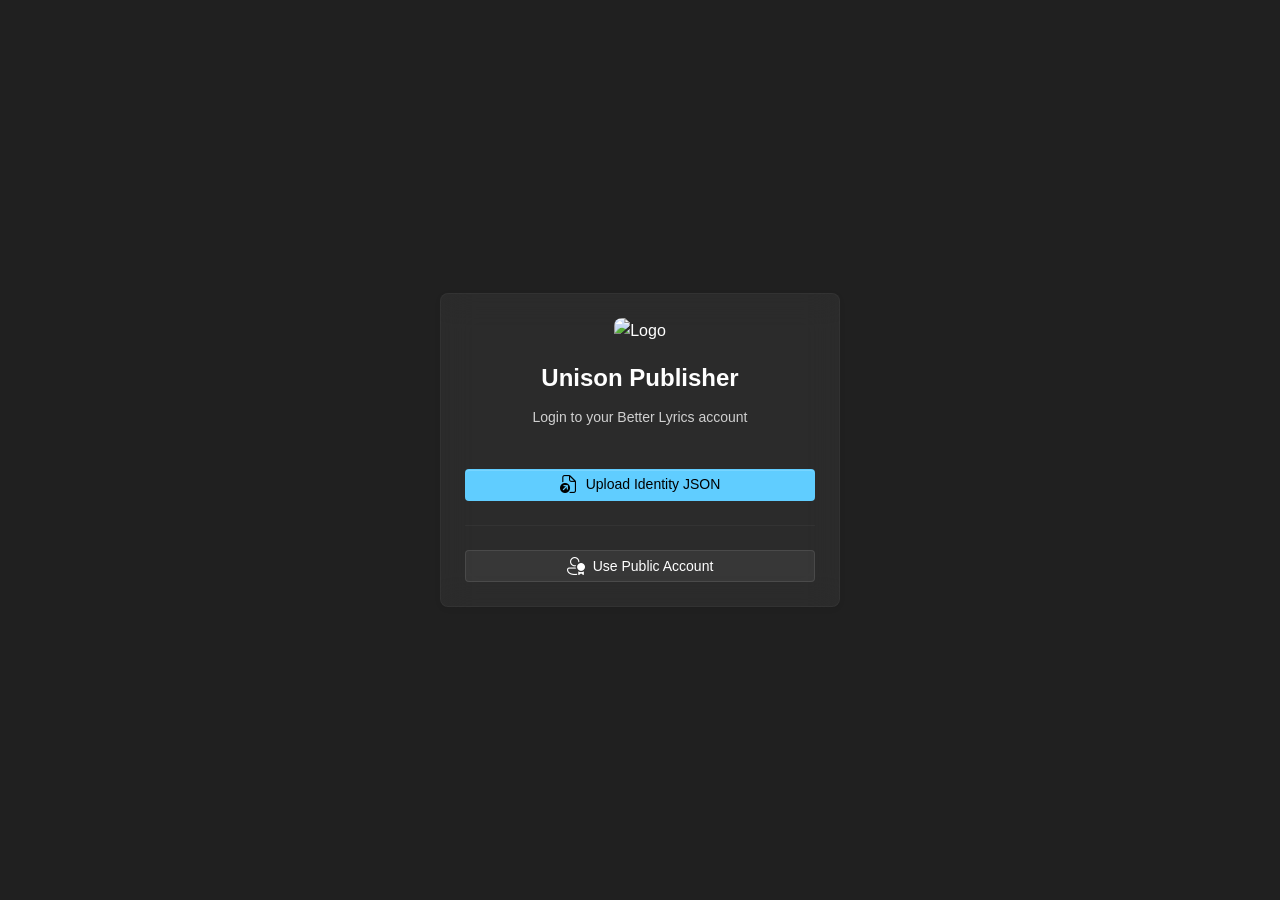
==== commit e5f898f7: "Merge branch 'main' into feat/remove-avatar" ====
--- a/account.html
+++ b/account.html
@@ -72,7 +72,15 @@
                 <button class="btn" onclick="document.getElementById('avatar-upload').click()"><span class="fluent-icon"
                         ; style="font-size: 12px;"></span> Upload</button>
             </div>
-
+                <input type="file" id="avatar-upload" accept="image/png, image/jpeg, image/webp" style="display:none;" onchange="handleAvatarUpload(event)">
+                <div class="flex-center gap-1">
+                    <button id="remove-avatar" class="btn btn-danger" onclick="removeAvatar()" style="visibility: hidden;">
+                        Remove Avatar
+                    </button>
+                    <button class="btn" onclick="document.getElementById('avatar-upload').click()">
+                        <span class="material-symbols-rounded">upload</span> <span class="hide-mobile">Upload</span>
+                    </button>
+                </div>
             <div class="flex-between mb-3">
                 <div>
                     <h4 style="font-weight: 600;">Dark Theme</h4>
--- a/styles.css
+++ b/styles.css
@@ -1,3 +1,6 @@
+/* 
+   FONTS & ICONS
+*/
 @import url('https://fonts.googleapis.com/css2?family=Material+Symbols+Rounded:opsz,wght,FILL,GRAD@24,400,1,0');
 
 @font-face {
@@ -21,49 +24,53 @@
     -webkit-font-smoothing: antialiased;
 }
 
+.material-symbols-rounded {
+    font-size: 20px;
+    font-variation-settings: 'FILL' 1, 'wght' 400, 'GRAD' 0, 'opsz' 24;
+}
+
+/* 
+   THEME VARIABLES
+*/
 :root {
     --font-sans: "Segoe UI Variable Text", "Segoe UI Variable", "Segoe UI File", "Segoe UI", -apple-system, sans-serif;
     --font-mono: "Cascadia Code", "Consolas", monospace;
-
     --prod1-bg: linear-gradient(135deg, #cc7979, #95acd1);
     --prod2-bg: linear-gradient(135deg, #7498ca, #7f97be);
     --prod3-bg: linear-gradient(135deg, #7a73c5, #5550dd);
-
+    --player-shadow: linear-gradient(to top, rgba(255, 255, 255, 0.9), transparent);
     --layer-bg: #F3F3F3;
     --bg-elevated: #ffffffb7;
     --card-bg: rgba(255, 255, 255, 0.87);
     --card-border: rgba(215, 215, 215, 0.705);
+    --slider-knob: #c5c5c5;
+
+
     --text-primary: rgba(0, 0, 0, 0.895);
     --accent-text: #ffffff;
     --accent-text-primary: rgba(255, 255, 255, 0.895);
     --text-secondary: rgba(0, 0, 0, 0.605);
     --text-muted: rgba(0, 0, 0, 0.45);
-
     --accent: #005FB8;
     --accent-hover: #0050A0;
     --accent-active: #004285;
     --active-word: #4ac900;
-
     --accentlrcmain: #136f99;
     --lyric-active: #303030;
     --lyric-shadow: rgba(88, 202, 255, 0.637);
     --accentlrc: #7538ad;
     --word-color: #000000;
     --accent-text-lrc: #000000;
-
     --control-fill: rgba(255, 255, 255, 0.7);
     --control-stroke: rgba(0, 0, 0, 0.06);
     --control-stroke-bottom: rgba(0, 0, 0, 0.16);
     --control-hover: rgba(249, 249, 249, 0.5);
     --control-active: rgba(249, 249, 249, 0.3);
-
     --danger: #D13438;
     --success: #107C10;
-
     --radius-sm: 4px;
     --radius-md: 8px;
     --radius-lg: 12px;
-
     --easing: cubic-bezier(0.1, 0.9, 0.2, 1);
     --duration-fast: 167ms;
     --duration-normal: 300ms;
@@ -74,47 +81,47 @@
 }
 
 [data-theme="dark"] {
-
     --layer-bg: #202020;
     --bg-elevated: #49494993;
     --card-bg: rgba(255, 255, 255, 0.05);
     --card-border: rgba(255, 255, 255, 0.041);
+    --slider-knob: #373737;
+
     --text-primary: #FFFFFF;
     --accent-text-primary: rgba(0, 0, 0, 0.895);
     --text-secondary: rgba(255, 255, 255, 0.78);
     --text-muted: rgba(255, 255, 255, 0.53);
 
+    --player-shadow: linear-gradient(to top, rgba(0, 0, 0, 0.9), transparent);
     --prod1-bg: linear-gradient(135deg, #371f1f, #374151);
     --prod2-bg: linear-gradient(135deg, #1f2937, #374151);
     --prod3-bg: linear-gradient(135deg, #4338ca, #312e81);
-    ;
-
     --accent: #60CDFF;
+
     --active-word: #FFFFFF;
     --accent-hover: #58BFED;
     --accent-active: #50B0D9;
     --accent-text: #000000;
-
     --accentlrcmain: #94ddff;
     --lyric-active: #FFFFFF;
     --lyric-shadow: rgba(255, 255, 255, 0.4);
     --accentlrc: #cf81ff;
     --accent-text-lrc: #FFFFFF;
     --word-color: #ffffffd8;
-
     --control-fill: rgba(255, 255, 255, 0.06);
     --control-stroke: rgba(255, 255, 255, 0.09);
     --control-stroke-bottom: rgba(255, 255, 255, 0.09);
     --control-hover: rgba(255, 255, 255, 0.08);
     --control-active: rgba(255, 255, 255, 0.03);
-
     --danger: #d8192f;
     --success: #46943b;
     --dropdown-bg: rgba(32, 32, 32, 0.95);
     --orb-bg-filled: rgba(96, 205, 255, 0.1);
 }
 
-/* --- Base Resets & Layout --- */
+/* 
+   RESET & BASE
+*/
 * {
     box-sizing: border-box;
     margin: 0;
@@ -150,12 +157,6 @@
     margin: 24px 0;
 }
 
-.material-symbols-rounded {
-    font-size: 20px;
-    font-Variation-Settings: 'FILL' 1, 'wght' 400, 'GRAD' 0, 'opsz' 24;
-}
-
-/*Scrollbars*/
 ::-webkit-scrollbar {
     width: 14px;
     height: 14px;
@@ -176,7 +177,9 @@
     background-color: var(--text-secondary);
 }
 
-/*Utilities*/
+/* 
+   UTILITIES
+*/
 .flex-between {
     display: flex;
     justify-content: space-between;
@@ -233,41 +236,13 @@
     color: var(--text-muted);
 }
 
-/*Feedback hub*/
-
-dialog {
-    background: var(--card-bg);
-    color: var(--text-primary);
-    border: 1px solid var(--card-border);
-    border-radius: var(--radius-md);
-    padding: 24px;
-    width: 440px;
-    margin: auto;
-    box-shadow: 0 24px 64px rgba(0, 0, 0, 0.2);
-    backdrop-filter: blur(20px);
-    -webkit-backdrop-filter: blur(20px);
-}
-
-dialog::backdrop {
-    background: rgba(0, 0, 0, 0.4);
-    backdrop-filter: blur(4px);
-}
-
-#feedback-dialog h3 {
-    margin-bottom: 16px;
-    font-size: 1.5rem;
-    letter-spacing: -0.02em;
-}
-
-#feedback-list {
-    max-height: 250px;
-    overflow-y: auto;
-    display: flex;
-    flex-direction: column;
-    gap: 8px;
-}
-
-/*Animations*/
+.hidden {
+    display: none !important;
+}
+
+/* 
+   ANIMATIONS
+*/
 .animate-fade-up {
     animation: fluentFadeIn var(--duration-normal) var(--easing) forwards;
 }
@@ -297,7 +272,9 @@
     display: inline-block;
 }
 
-/* --- WinUI Buttons --- */
+/* 
+   COMPONENTS (Buttons, Inputs, Selects)
+*/
 .btn {
     background: var(--control-fill);
     color: var(--text-primary);
@@ -388,7 +365,6 @@
     background: var(--control-hover);
 }
 
-/* --- WinUI Inputs & Forms --- */
 .form-group {
     margin-bottom: 20px;
     width: 100%;
@@ -430,11 +406,9 @@
     border-bottom-color: var(--accent);
     border-bottom-width: 2px;
     padding-bottom: 5px;
-    /* Prevent jitter from border-width change */
     background: var(--layer-bg);
 }
 
-/* --- WinUI Select Box (From Examples) --- */
 .wui-list-select {
     position: relative;
     display: inline-block;
@@ -486,7 +460,6 @@
     padding-bottom: 4px;
 }
 
-/* --- WinUI Switches (Toggles) --- */
 .wui-button-switch {
     position: relative;
     display: inline-block;
@@ -545,553 +518,180 @@
     background-color: var(--accent-text);
 }
 
-.panel,
-.card {
+.fluent-select-container {
+    position: relative;
+    width: 100%;
+    user-select: none;
+}
+
+.fluent-select-trigger {
+    display: flex;
+    justify-content: space-between;
+    align-items: center;
+    background: var(--control-fill);
+    border: 1px solid var(--control-stroke);
+    border-bottom: 2px solid var(--control-stroke-bottom);
+    border-radius: var(--radius-sm);
+    color: var(--text-primary);
+    padding: 6px 12px;
+    font-family: var(--font-sans);
+    font-size: 14px;
+    cursor: pointer;
+    min-height: 32px;
+    transition: all var(--duration-fast) var(--easing);
+}
+
+.fluent-select-trigger:hover {
+    background: var(--control-hover);
+}
+
+.fluent-select-trigger:active {
+    background: var(--control-active);
+    border-bottom-width: 1px;
+    transform: translateY(1px);
+}
+
+.fluent-select-dropdown {
+    position: absolute;
+    top: calc(100% + 4px);
+    left: 0;
+    width: 100%;
+    max-height: 250px;
+    overflow-y: auto;
+    background: var(--dropdown-bg);
+    border: 1px solid var(--card-border);
+    border-radius: var(--radius-md);
+    box-shadow: 0 8px 32px rgba(0, 0, 0, 0.3);
+    z-index: 1000;
+    padding: 4px;
+    list-style: none;
+    display: none;
+    backdrop-filter: blur(20px);
+    -webkit-backdrop-filter: blur(20px);
+}
+
+.fluent-select-dropdown.show {
+    display: block;
+    animation: fluentFadeIn 0.2s var(--easing);
+}
+
+.fluent-select-dropdown li {
+    padding: 8px 12px;
+    font-size: 14px;
+    color: var(--text-primary);
+    border-radius: var(--radius-sm);
+    cursor: pointer;
+    transition: background var(--duration-fast);
+}
+
+.fluent-select-dropdown li:hover {
+    background: var(--control-hover);
+}
+
+.fluent-select-dropdown li.selected {
+    background: var(--accent);
+    color: var(--accent-text);
+}
+
+.fluent-slider {
+    -webkit-appearance: none;
+    appearance: none;
+    width: 100%;
+    height: 24px;
+    background: transparent;
+    outline: none;
+    cursor: pointer;
+    --slider-fill: 0%;
+}
+
+.fluent-slider::-webkit-slider-runnable-track {
+    width: 100%;
+    height: 4px;
+    background: linear-gradient(to right, var(--accent) var(--slider-fill), var(--control-fill) var(--slider-fill));
+    border-radius: 2px;
+}
+
+.fluent-slider::-webkit-slider-thumb {
+    -webkit-appearance: none;
+    appearance: none;
+    height: 20px;
+    width: 20px;
+    border-radius: 50%;
+    background: var(--accent);
+    border: 4px solid var(--slider-knob);
+    box-shadow: 0 1px 3px rgba(0, 0, 0, 0.3);
+    margin-top: -8px;
+    transition: transform 167ms cubic-bezier(0.1, 0.9, 0.2, 1);
+}
+
+.fluent-slider:hover::-webkit-slider-thumb {
+    transform: scale(1.1);
+}
+
+.fluent-slider:active::-webkit-slider-thumb {
+    transform: scale(0.9);
+    border-width: 6px;
+}
+
+.fluent-slider::-moz-range-thumb {
+    height: 20px;
+    width: 20px;
+    border-radius: 50%;
+    background: var(--accent);
+    border: 4px solid var(--slider-knob);
+    box-shadow: 0 1px 3px rgba(0, 0, 0, 0.3);
+}
+
+.progress-container {
+    flex: 1;
+    display: flex;
+    align-items: center;
+    height: 24px;
+}
+
+.fluent-icon.is-expanded::before {
+    content: "";
+}
+
+.fluent-icon.is-collapsed::before {
+    content: "";
+}
+
+/* 
+   DIALOGS, TOASTS & INFO BARS
+*/
+dialog {
     background: var(--card-bg);
+    color: var(--text-primary);
     border: 1px solid var(--card-border);
     border-radius: var(--radius-md);
     padding: 24px;
-    backdrop-filter: blur(16px);
-    -webkit-backdrop-filter: blur(16px);
-    box-shadow: 0 2px 8px rgba(0, 0, 0, 0.03);
-    transition: background var(--duration-fast), border var(--duration-fast), transform var(--duration-fast);
-}
-
-/* --- Navigation Header --- */
-.top-nav {
-    display: flex;
-    justify-content: space-between;
-    align-items: center;
-    padding: 12px 32px;
-    background: var(--card-bg);
-    border-bottom: 1px solid var(--card-border);
-    position: sticky;
-    top: 0;
-    z-index: 100;
+    width: 440px;
+    margin: auto;
+    box-shadow: 0 24px 64px rgba(0, 0, 0, 0.2);
     backdrop-filter: blur(20px);
     -webkit-backdrop-filter: blur(20px);
 }
 
-.nav-left,
-.nav-right {
-    display: flex;
-    align-items: center;
-    gap: 16px;
-}
-
-.logo {
-    display: flex;
-    align-items: center;
-    gap: 12px;
-}
-
-.logo img {
-    width: 38px;
-    height: 38px;
-    border-radius: 6px;
-    color: var(--text-primary);
-}
-
-#player-cover {
-    width: 100px;
-    height: 100px;
-    border-radius: 8px;
-    object-fit: cover;
-    margin-bottom: 12px;
-    box-shadow: 0 8px 24px rgba(0, 0, 0, 0.5);
-    color: var(--text-primary);
-}
-
-.logo-text h1 {
-    font-size: 16px;
-    margin: 0;
-    font-weight: 600;
-    line-height: 1.1;
-}
-
-.logo-text span {
-    font-size: 12px;
-    color: var(--text-secondary);
-    font-weight: 400;
-}
-
-.nav-links {
-    display: flex;
-    gap: 24px;
-    margin-left: 24px;
-    font-weight: 500;
-    font-size: 14px;
-    border-left: 1px solid var(--card-border);
-    padding-left: 24px;
-}
-
-.nav-links a {
-    color: var(--text-secondary);
-    transition: color 0.2s;
-}
-
-.nav-links a:hover,
-.nav-links a.active {
-    color: var(--text-primary);
-}
-
-.search-bar {
-    position: relative;
-    width: 300px;
-}
-
-.search-bar .fluent-icon {
-    position: absolute;
-    left: 10px;
-    top: 50%;
-    transform: translateY(-50%);
-    color: var(--text-muted);
-    font-size: 20px;
-}
-
-.search-bar input {
-    padding-left: 36px;
-    border-radius: 6px;
-    height: 35px;
-}
-
-main {
-    display: flex;
-    flex-direction: column;
-    flex: 1;
-    padding: 32px;
-    max-width: 1400px;
-    width: 100%;
-    margin: 0 auto;
-    /* REMOVED overflow: hidden and height from here */
-}
-
-main.locked-viewport {
-    height: calc(100vh - 80px);
-    /* Matches your header height */
-    overflow: hidden;
-    /* Prevents the main page from scrolling */
-}
-
-.page-header {
-    margin-bottom: 24px;
-    text-align: left;
-}
-
-.page-header h2 {
-    font-size: 28px;
-    font-weight: 600;
-}
-
-/* --- Index Page: Grids & Features --- */
-.welcome-section {
-    text-align: center;
-    margin-bottom: 32px;
-}
-
-.welcome-section h2 {
-    font-size: 32px;
-    font-weight: 600;
-    margin-bottom: 4px;
-}
-
-.header-gradient-1 {
-    background: var(--prod1-bg)
-}
-
-.header-gradient-2 {
-    background: var(--prod2-bg)
-}
-
-.header-gradient-3 {
-    background: var(--prod3-bg)
-}
-
-.btn-visit {
-    margin-left: auto !important;
-    font-size: 0.9rem !important;
-    font-weight: normal !important;
-}
-
-.icon-sm {
-    font-size: 15px !important;
-}
-
-.icon-lg {
-    font-size: 25px !important;
-}
-
-.product-icon {
-    display: flex;
-    align-items: center;
-    justify-content: center;
-}
-
-.product-icon img {
-    width: 32px;
-    height: 32px;
-    object-fit: contain;
-}
-
-.products-grid {
-    display: grid;
-    grid-template-columns: repeat(auto-fit, minmax(320px, 1fr));
-    gap: 16px;
-    margin-top: 12px;
-}
-
-.product-card {
-    background: var(--card-bg);
-    border: 1px solid var(--card-border);
-    border-radius: var(--radius-md);
-    overflow: hidden;
-    display: flex;
-    flex-direction: column;
-    transition: all var(--duration-fast);
-    backdrop-filter: blur(10px);
-}
-
-.product-card:hover {
-    transform: translateY(-3px);
-    box-shadow: 0 8px 16px rgba(0, 0, 0, 0.06);
-    border-color: var(--control-stroke-bottom);
-}
-
-.product-header {
-    height: 140px;
-    background-size: cover;
-    background-position: center;
-    position: relative;
-    display: flex;
-    align-items: center;
-    justify-content: center;
-}
-
-.product-header::before {
-    content: '';
-    position: absolute;
-    inset: 0;
-    background: linear-gradient(to bottom, rgba(0, 0, 0, 0.1), rgba(0, 0, 0, 0.6));
-}
-
-.product-icon {
-    position: relative;
-    z-index: 1;
-    width: 56px;
-    height: 56px;
-    border-radius: 100px;
-    background: rgba(255, 255, 255, 0.15);
-    backdrop-filter: blur(8px);
-    display: flex;
-    align-items: center;
-    justify-content: center;
-    border: 1px solid rgba(255, 255, 255, 0.2);
-    box-shadow: 0 4px 12px rgba(0, 0, 0, 0.2);
-}
-
-.product-icon img {
-    width: 32px;
-    height: 32px;
-    object-fit: contain;
-}
-
-.product-icon .fluent-icon {
-    font-size: 32px;
-    color: #fff;
-}
-
-.product-body {
-    padding: 20px;
-    display: flex;
-    flex-direction: column;
-    flex: 1;
+dialog::backdrop {
+    background: rgba(0, 0, 0, 0.4);
+    backdrop-filter: blur(4px);
+}
+
+#feedback-dialog h3 {
+    margin-bottom: 16px;
+    font-size: 1.5rem;
+    letter-spacing: -0.02em;
+}
+
+#feedback-list {
+    max-height: 250px;
+    overflow-y: auto;
+    display: flex;
+    flex-direction: column;
     gap: 8px;
 }
 
-.product-title {
-    font-size: 18px;
-    font-weight: 600;
-    color: var(--text-primary);
-}
-
-.product-desc {
-    font-size: 13px;
-    color: var(--text-secondary);
-    line-height: 1.5;
-    flex: 1;
-    margin-bottom: 16px;
-}
-
-.product-footer {
-    display: flex;
-    justify-content: flex-end;
-}
-
-
-
-/* --- Search & Submissions Grid --- */
-.cards-grid {
-    display: grid;
-    grid-template-columns: repeat(auto-fill, minmax(280px, 1fr));
-    gap: 16px;
-}
-
-.card {
-    padding: 16px;
-    display: flex;
-    flex-direction: column;
-    justify-content: space-between;
-    gap: 16px;
-    cursor: pointer;
-}
-
-.card:hover {
-    border-color: var(--control-stroke-bottom);
-    transform: translateY(-2px);
-    box-shadow: 0 4px 12px rgba(0, 0, 0, 0.05);
-    background: var(--control-hover);
-}
-
-.card-title {
-    font-size: 16px;
-    font-weight: 600;
-    margin-bottom: 2px;
-}
-
-.card-artist {
-    font-size: 13px;
-    color: var(--text-secondary);
-    margin-bottom: 12px;
-}
-
-.card-badges {
-    display: flex;
-    gap: 6px;
-    flex-wrap: wrap;
-    margin-bottom: 8px;
-}
-
-.badge {
-    font-family: var(--font-mono);
-    font-size: 11px;
-    padding: 2px 6px;
-    border-radius: 4px;
-    border: 1px solid var(--card-border);
-    color: var(--text-secondary);
-    background: var(--control-fill);
-}
-
-.badge.low {
-    color: #D83B01;
-    border-color: rgba(216, 59, 1, 0.3);
-    background: rgba(216, 59, 1, 0.05);
-}
-
-.badge.high {
-    color: var(--success);
-    border-color: rgba(16, 124, 16, 0.3);
-    background: rgba(16, 124, 16, 0.05);
-}
-
-.card-footer {
-    display: flex;
-    justify-content: space-between;
-    align-items: center;
-    font-size: 12px;
-    color: var(--text-muted);
-    font-weight: 500;
-}
-
-.empty-state {
-    grid-column: 1 / -1;
-    display: flex;
-    justify-content: center;
-    align-items: center;
-    min-height: 150px;
-    width: 100%;
-    text-align: center;
-    font-size: 14px;
-    color: var(--text-secondary);
-}
-
-/* --- Submit/Split Layouts --- */
-.split-layout {
-    display: grid;
-    grid-template-columns: 1fr 400px;
-    gap: 24px;
-    flex: 1;
-    /* Fills remaining main height */
-    min-height: 0;
-    /* ALLOWS the grid to be smaller than its content */
-}
-
-.submit-layout {
-    grid-template-columns: 1fr 400px;
-}
-
-.form-pane {
-    display: flex;
-    flex-direction: column;
-    /* Stack Zone A and Zone B */
-    height: 100%;
-    /* Forces it to match the preview height */
-    overflow: hidden;
-    background: var(--card-bg);
-    border: 1px solid var(--card-border);
-    border-radius: var(--radius-md);
-    backdrop-filter: blur(16px);
-    -webkit-backdrop-filter: blur(16px);
-}
-
-
-.pane-content {
-    flex: 1;
-    /* Takes all space, pushing footer to bottom */
-    overflow-y: auto;
-    /* THE SCROLLBAR LIVES HERE ONLY */
-    padding: 24px;
-}
-
-.form-footer {
-    padding: 16px 24px;
-    border-top: 1px solid var(--card-border);
-    /* Adds a nice separator */
-    background: var(--card-bg);
-}
-
-.form-row {
-    display: flex;
-    gap: 16px;
-}
-
-.fluent-icon.is-expanded::before {
-    content: "";
-}
-
-.fluent-icon.is-collapsed::before {
-    content: "";
-}
-
-/* --- Detail Layout --- */
-.detail-container {
-    display: flex;
-    flex-direction: column;
-    gap: 20px;
-    width: 100%;
-}
-
-.header-card {
-    display: flex;
-    justify-content: space-between;
-    align-items: center;
-    flex-wrap: wrap;
-    gap: 20px;
-    padding: 24px;
-}
-
-.header-info h2 {
-    font-size: 28px;
-    line-height: 1.2;
-    font-weight: 600;
-}
-
-.header-info p {
-    font-size: 16px;
-    font-weight: 500;
-    color: var(--text-secondary);
-}
-
-.badges-row {
-    display: flex;
-    gap: 8px;
-    flex-wrap: wrap;
-    margin-top: 12px;
-}
-
-.score-box {
-    text-align: right;
-    background: var(--control-fill);
-    padding: 12px 20px;
-    border-radius: var(--radius-sm);
-    border: 1px solid var(--control-stroke);
-    display: flex;
-    flex-direction: column;
-    align-items: center;
-    justify-content: center;
-    min-width: 100px;
-}
-
-.vote-score {
-    font-size: 32px;
-    font-weight: 600;
-    color: var(--accent);
-    line-height: 1;
-}
-
-.action-bar {
-    display: flex;
-    gap: 8px;
-    flex-wrap: wrap;
-    padding-bottom: 16px;
-    border-bottom: 1px solid var(--card-border);
-}
-
-.action-bar .btn {
-    flex: 1;
-    min-width: max-content;
-    justify-content: center;
-}
-
-.content-grid {
-    display: grid;
-    grid-template-columns: 1.2fr 1fr;
-    gap: 20px;
-    align-items: stretch;
-    margin-bottom: 20px;
-}
-
-.scrollable-panel {
-    padding: 0;
-    display: flex;
-    flex-direction: column;
-    max-height: 65vh;
-    overflow: hidden;
-}
-
-.panel-header {
-    padding: 12px 20px;
-    border-bottom: 1px solid var(--card-border);
-    background: var(--orb-bg-filled);
-    position: sticky;
-    top: 0;
-    z-index: 10;
-    font-weight: 600;
-}
-
-.panel-body {
-    padding: 20px;
-    overflow-y: auto;
-    flex: 1;
-}
-
-.section-label {
-    display: block;
-    font-size: 13px;
-    font-weight: 600;
-    color: var(--text-secondary);
-    text-transform: uppercase;
-    margin: 0;
-}
-
-#det-raw {
-    font-family: var(--font-mono);
-    white-space: pre-wrap;
-    font-size: 13px;
-    color: var(--text-secondary);
-    margin: 0;
-}
-
-/* --- Toasts (WinUI InfoBar Style) --- */
 #toast-container {
     position: fixed;
     bottom: 24px;
@@ -1160,7 +760,6 @@
     }
 }
 
-/* --- Info Bar (WinUI InfoBar Style) --- */
 .info-bar {
     display: flex;
     align-items: center;
@@ -1183,25 +782,607 @@
     color: var(--accent);
 }
 
-/* --- Dialogs (WinUI ContentDialog) --- */
-dialog {
-    background: var(--bg-elevated);
+/* 
+   LAYOUT & NAVIGATION
+*/
+.top-nav {
+    display: flex;
+    justify-content: space-between;
+    align-items: center;
+    padding: 12px 32px;
+    background: var(--card-bg);
+    border-bottom: 1px solid var(--card-border);
+    position: sticky;
+    top: 0;
+    z-index: 100;
+    backdrop-filter: blur(20px);
+    -webkit-backdrop-filter: blur(20px);
+}
+
+.nav-left,
+.nav-right {
+    display: flex;
+    align-items: center;
+    gap: 16px;
+}
+
+.logo {
+    display: flex;
+    align-items: center;
+    gap: 12px;
+}
+
+.logo img {
+    width: 38px;
+    height: 38px;
+    border-radius: 6px;
     color: var(--text-primary);
+}
+
+.logo-text h1 {
+    font-size: 16px;
+    margin: 0;
+    font-weight: 600;
+    line-height: 1.1;
+}
+
+.logo-text span {
+    font-size: 12px;
+    color: var(--text-secondary);
+    font-weight: 400;
+}
+
+.nav-links {
+    display: flex;
+    gap: 24px;
+    margin-left: 24px;
+    font-weight: 500;
+    font-size: 14px;
+    border-left: 1px solid var(--card-border);
+    padding-left: 24px;
+}
+
+.nav-links a {
+    color: var(--text-secondary);
+    transition: color 0.2s;
+}
+
+.nav-links a:hover,
+.nav-links a.active {
+    color: var(--text-primary);
+}
+
+.search-bar {
+    position: relative;
+    width: 300px;
+}
+
+.search-bar .fluent-icon {
+    position: absolute;
+    left: 10px;
+    top: 50%;
+    transform: translateY(-50%);
+    color: var(--text-muted);
+    font-size: 20px;
+}
+
+.search-bar input {
+    padding-left: 36px;
+    border-radius: 6px;
+    height: 35px;
+}
+
+main {
+    display: flex;
+    flex-direction: column;
+    flex: 1;
+    padding: 32px;
+    max-width: 1400px;
+    width: 100%;
+    margin: 0 auto;
+}
+
+main.locked-viewport {
+    height: calc(100vh - 80px);
+    overflow: hidden;
+}
+
+.page-header {
+    margin-bottom: 24px;
+    text-align: left;
+}
+
+.page-header h2 {
+    font-size: 28px;
+    font-weight: 600;
+}
+
+/* 
+   GRIDS & CARDS
+*/
+.panel,
+.card {
+    background: var(--card-bg);
     border: 1px solid var(--card-border);
     border-radius: var(--radius-md);
     padding: 24px;
-    width: 440px;
-    margin: auto;
-    box-shadow: 0 24px 64px rgba(0, 0, 0, 0.2);
-    backdrop-filter: blur(20px);
-}
-
-dialog::backdrop {
-    background: rgba(0, 0, 0, 0.4);
-    backdrop-filter: blur(4px);
-}
-
-/* --- Players & Preview --- */
+    backdrop-filter: blur(16px);
+    -webkit-backdrop-filter: blur(16px);
+    box-shadow: 0 2px 8px rgba(0, 0, 0, 0.03);
+    transition: background var(--duration-fast), border var(--duration-fast), transform var(--duration-fast);
+}
+
+.welcome-section {
+    text-align: center;
+    margin-bottom: 32px;
+}
+
+.welcome-section h2 {
+    font-size: 32px;
+    font-weight: 600;
+    margin-bottom: 4px;
+}
+
+.header-gradient-1 {
+    background: var(--prod1-bg);
+}
+
+.header-gradient-2 {
+    background: var(--prod2-bg);
+}
+
+.header-gradient-3 {
+    background: var(--prod3-bg);
+}
+
+.btn-visit {
+    margin-left: auto !important;
+    font-size: 0.9rem !important;
+    font-weight: normal !important;
+}
+
+.icon-sm {
+    font-size: 15px !important;
+}
+
+.icon-lg {
+    font-size: 25px !important;
+}
+
+.products-grid {
+    display: grid;
+    grid-template-columns: repeat(auto-fit, minmax(320px, 1fr));
+    gap: 16px;
+    margin-top: 12px;
+}
+
+.product-card {
+    background: var(--card-bg);
+    border: 1px solid var(--card-border);
+    border-radius: var(--radius-md);
+    overflow: hidden;
+    display: flex;
+    flex-direction: column;
+    transition: all var(--duration-fast);
+    backdrop-filter: blur(10px);
+}
+
+.product-card:hover {
+    transform: translateY(-3px);
+    box-shadow: 0 8px 16px rgba(0, 0, 0, 0.06);
+    border-color: var(--control-stroke-bottom);
+}
+
+.product-header {
+    height: 140px;
+    background-size: cover;
+    background-position: center;
+    position: relative;
+    display: flex;
+    align-items: center;
+    justify-content: center;
+}
+
+.product-header::before {
+    content: '';
+    position: absolute;
+    inset: 0;
+    background: linear-gradient(to bottom, rgba(0, 0, 0, 0.1), rgba(0, 0, 0, 0.6));
+}
+
+.product-icon {
+    position: relative;
+    z-index: 1;
+    width: 56px;
+    height: 56px;
+    border-radius: 100px;
+    background: rgba(255, 255, 255, 0.15);
+    backdrop-filter: blur(8px);
+    display: flex;
+    align-items: center;
+    justify-content: center;
+    border: 1px solid rgba(255, 255, 255, 0.2);
+    box-shadow: 0 4px 12px rgba(0, 0, 0, 0.2);
+}
+
+.product-icon img {
+    width: 32px;
+    height: 32px;
+    object-fit: contain;
+}
+
+.product-icon .fluent-icon {
+    font-size: 32px;
+    color: #fff;
+}
+
+.product-body {
+    padding: 20px;
+    display: flex;
+    flex-direction: column;
+    flex: 1;
+    gap: 8px;
+}
+
+.product-title {
+    font-size: 18px;
+    font-weight: 600;
+    color: var(--text-primary);
+}
+
+.product-desc {
+    font-size: 13px;
+    color: var(--text-secondary);
+    line-height: 1.5;
+    flex: 1;
+    margin-bottom: 16px;
+}
+
+.product-footer {
+    display: flex;
+    justify-content: flex-end;
+}
+
+.cards-grid {
+    display: grid;
+    grid-template-columns: repeat(auto-fill, minmax(280px, 1fr));
+    gap: 16px;
+}
+
+.card {
+    padding: 16px;
+    display: flex;
+    flex-direction: column;
+    justify-content: space-between;
+    gap: 16px;
+    cursor: pointer;
+}
+
+.card:hover {
+    border-color: var(--control-stroke-bottom);
+    transform: translateY(-2px);
+    box-shadow: 0 4px 12px rgba(0, 0, 0, 0.05);
+    background: var(--control-hover);
+}
+
+.card-title {
+    font-size: 16px;
+    font-weight: 600;
+    margin-bottom: 2px;
+}
+
+.card-artist {
+    font-size: 13px;
+    color: var(--text-secondary);
+    margin-bottom: 12px;
+}
+
+.card-badges {
+    display: flex;
+    gap: 6px;
+    flex-wrap: wrap;
+    margin-bottom: 8px;
+}
+
+.badge {
+    font-family: var(--font-mono);
+    font-size: 11px;
+    padding: 2px 6px;
+    border-radius: 4px;
+    border: 1px solid var(--card-border);
+    color: var(--text-secondary);
+    background: var(--control-fill);
+}
+
+.badge.low {
+    color: #D83B01;
+    border-color: rgba(216, 59, 1, 0.3);
+    background: rgba(216, 59, 1, 0.05);
+}
+
+.badge.high {
+    color: var(--success);
+    border-color: rgba(16, 124, 16, 0.3);
+    background: rgba(16, 124, 16, 0.05);
+}
+
+.card-footer {
+    display: flex;
+    justify-content: space-between;
+    align-items: center;
+    font-size: 12px;
+    color: var(--text-muted);
+    font-weight: 500;
+}
+
+.empty-state {
+    grid-column: 1 / -1;
+    display: flex;
+    justify-content: center;
+    align-items: center;
+    min-height: 150px;
+    width: 100%;
+    text-align: center;
+    font-size: 14px;
+    color: var(--text-secondary);
+}
+
+.users-grid {
+    display: grid;
+    grid-template-columns: repeat(auto-fit, minmax(260px, 1fr));
+    gap: 16px;
+}
+
+.user-card {
+    background: var(--card-bg);
+    border: 1px solid var(--card-border);
+    border-radius: var(--radius-md);
+    padding: 16px;
+    display: flex;
+    align-items: center;
+    gap: 14px;
+    transition: transform var(--duration-fast);
+}
+
+.user-card:hover {
+    transform: translateY(-3px);
+    border-color: var(--control-stroke-bottom);
+    box-shadow: 0 12px 24px rgba(0, 0, 0, 0.15);
+}
+
+.user-avatar {
+    width: 48px;
+    height: 48px;
+    border-radius: 50%;
+    overflow: hidden;
+}
+
+.user-avatar img {
+    width: 100%;
+    height: 100%;
+    object-fit: cover;
+}
+
+.user-info {
+    display: flex;
+    flex-direction: column;
+    overflow: hidden;
+}
+
+.user-name {
+    font-weight: 600;
+    font-size: 16px;
+    white-space: nowrap;
+    text-overflow: ellipsis;
+    overflow: hidden;
+}
+
+.user-status {
+    font-size: 12px;
+    color: var(--text-secondary);
+    display: flex;
+    align-items: center;
+    gap: 6px;
+}
+
+.status-dot {
+    width: 8px;
+    height: 8px;
+    background-color: var(--success);
+    border-radius: 50%;
+}
+
+/* 
+   DETAILS & SPLIT VIEWS
+*/
+.split-layout {
+    display: grid;
+    grid-template-columns: 1fr 400px;
+    gap: 24px;
+    flex: 1;
+    min-height: 0;
+}
+
+.submit-layout {
+    grid-template-columns: 1fr 400px;
+}
+
+.form-pane {
+    display: flex;
+    flex-direction: column;
+    height: 100%;
+    overflow: hidden;
+    background: var(--card-bg);
+    border: 1px solid var(--card-border);
+    border-radius: var(--radius-md);
+    backdrop-filter: blur(16px);
+    -webkit-backdrop-filter: blur(16px);
+}
+
+.pane-content {
+    flex: 1;
+    overflow-y: auto;
+    padding: 24px;
+}
+
+.form-footer {
+    padding: 16px 24px;
+    border-top: 1px solid var(--card-border);
+    background: var(--card-bg);
+}
+
+.form-row {
+    display: flex;
+    gap: 16px;
+}
+
+.detail-container {
+    display: flex;
+    flex-direction: column;
+    gap: 20px;
+    width: 100%;
+}
+
+.header-card {
+    display: flex;
+    justify-content: space-between;
+    align-items: center;
+    flex-wrap: wrap;
+    gap: 20px;
+    padding: 24px;
+}
+
+.header-info h2 {
+    font-size: 28px;
+    line-height: 1.2;
+    font-weight: 600;
+}
+
+.header-info p {
+    font-size: 16px;
+    font-weight: 500;
+    color: var(--text-secondary);
+}
+
+.badges-row {
+    display: flex;
+    gap: 8px;
+    flex-wrap: wrap;
+    margin-top: 12px;
+}
+
+.score-box {
+    text-align: right;
+    background: var(--control-fill);
+    padding: 12px 20px;
+    border-radius: var(--radius-sm);
+    border: 1px solid var(--control-stroke);
+    display: flex;
+    flex-direction: column;
+    align-items: center;
+    justify-content: center;
+    min-width: 100px;
+}
+
+.vote-score {
+    font-size: 32px;
+    font-weight: 600;
+    color: var(--accent);
+    line-height: 1;
+}
+
+.action-bar {
+    display: flex;
+    gap: 8px;
+    flex-wrap: wrap;
+    padding-bottom: 16px;
+    border-bottom: 1px solid var(--card-border);
+}
+
+.action-bar .btn {
+    flex: 1;
+    min-width: max-content;
+    justify-content: center;
+}
+
+.content-grid {
+    display: grid;
+    grid-template-columns: 1.2fr 1fr;
+    gap: 20px;
+    align-items: stretch;
+    margin-bottom: 20px;
+}
+
+.scrollable-panel {
+    padding: 0;
+    display: flex;
+    flex-direction: column;
+    max-height: 65vh;
+    overflow: hidden;
+}
+
+.panel-header {
+    padding: 12px 20px;
+    border-bottom: 1px solid var(--card-border);
+    background: var(--orb-bg-filled);
+    position: sticky;
+    top: 0;
+    z-index: 10;
+    font-weight: 600;
+}
+
+.panel-body {
+    padding: 20px;
+    overflow-y: auto;
+    flex: 1;
+    max-height: 400px;
+}
+
+.section-label {
+    display: block;
+    font-size: 13px;
+    font-weight: 600;
+    color: var(--text-secondary);
+    text-transform: uppercase;
+    margin: 0;
+}
+
+#page-submit main.locked-viewport {
+    height: calc(100vh - 80px);
+    max-height: calc(100vh - 80px);
+    overflow: hidden;
+    display: flex;
+    flex-direction: column;
+}
+
+#page-submit .split-layout,
+#page-submit .submit-layout {
+    display: grid;
+    grid-template-columns: 1fr 400px;
+    grid-template-rows: minmax(0, 1fr);
+    gap: 24px;
+    flex: 1;
+    min-height: 0;
+    height: 100%;
+}
+
+#page-submit .form-pane,
+#page-submit .preview-pane {
+    display: flex;
+    flex-direction: column;
+    height: 100%;
+    min-height: 0;
+    overflow: hidden;
+}
+
+#sub-lyrics {
+    overflow-y: auto;
+    resize: vertical;
+}
+
+/* 
+   MEDIA PLAYERS & PREVIEWS
+*/
 .preview-pane {
     display: flex;
     flex-direction: column;
@@ -1230,6 +1411,16 @@
     left: 0;
 }
 
+#player-cover {
+    width: 120px;
+    height: 120px;
+    border-radius: 8px;
+    object-fit: cover;
+    margin-bottom: 12px;
+    box-shadow: 0 8px 24px rgba(0, 0, 0, 0.5);
+    color: var(--text-primary);
+}
+
 #media-placeholder,
 #media-error-overlay {
     position: absolute;
@@ -1244,7 +1435,6 @@
     z-index: 5;
 }
 
-/* Custom Audio Player */
 #custom-audio-player {
     position: absolute;
     inset: 0;
@@ -1256,6 +1446,8 @@
     justify-content: center;
     background: #111;
     color: white;
+    font-family: 'Segoe UI', Tahoma, Geneva, Verdana, sans-serif;
+    font-size: 14px;
     z-index: 6;
 }
 
@@ -1270,6 +1462,73 @@
     z-index: 1;
 }
 
+.player-controls-main {
+    display: flex;
+    align-items: center;
+    justify-content: space-between;
+    margin-top: 8px;
+    width: 100%;
+    padding: 0 8px;
+}
+
+.volume-control {
+    display: flex;
+    align-items: center;
+    gap: 4px;
+    width: 100px;
+
+}
+
+.volume-slider-container {
+    width: 60px;
+    display: flex;
+    align-items: center;
+}
+
+.mini-slider::-webkit-slider-runnable-track {
+    height: 3px !important;
+}
+
+.mini-slider::-webkit-slider-thumb {
+    height: 18px !important;
+    width: 18px !important;
+    margin-top: -7px !important;
+}
+
+.speed-control {
+    width: 100px;
+    display: flex;
+    justify-content: flex-end;
+}
+
+.btn-icon-plain {
+    background: transparent;
+    border: none;
+    color: white;
+    cursor: pointer;
+    padding: 4px;
+    display: flex;
+    align-items: center;
+    justify-content: center;
+    border-radius: 4px;
+    transition: background 0.2s;
+}
+
+.btn-icon-plain:hover {
+    background: rgba(255, 255, 255, 0.1);
+}
+
+#speed-btn {
+    min-width: 65px;
+    background: rgba(255, 255, 255, 0.1);
+    border: 1px solid rgba(255, 255, 255, 0.1);
+    color: white;
+}
+
+#speed-btn:hover {
+    background: rgba(255, 255, 255, 0.2);
+}
+
 .player-content {
     position: relative;
     z-index: 2;
@@ -1285,8 +1544,8 @@
     left: 0;
     right: 0;
     z-index: 3;
-    background: linear-gradient(to top, rgba(0, 0, 0, 0.9), transparent);
-    padding: 30px 16px 12px;
+    background: var(--player-shadow);
+    padding: 40px 16px 16px;
     display: flex;
     flex-direction: column;
     gap: 8px;
@@ -1303,15 +1562,6 @@
     align-items: center;
     gap: 8px;
     font-size: 11px;
-}
-
-.progress-container {
-    flex: 1;
-    height: 4px;
-    background: rgba(255, 255, 255, 0);
-    border-radius: 2px;
-    cursor: pointer;
-    position: relative;
 }
 
 .progress-bar {
@@ -1341,25 +1591,36 @@
     transform: scale(1.05);
 }
 
-.hidden {
-    display: none !important;
-}
-
-/* --- Lyrics Engine Preview (Monochrome Edition) --- */
+/*
+   LYRICS ENGINE & SYNTAX HIGHLIGHTING
+*/
+
+.lyric-scroll-inner {
+    display: flex;
+    flex-direction: column;
+    gap: 28px;
+    padding-top: 40vh;
+    padding-bottom: 40vh;
+}
+
 #sync-preview-content,
 #det-preview {
     flex: 1;
     overflow-y: auto;
-    padding: 25vh 24px;
-    display: flex;
-    flex-direction: column;
-    gap: 28px;
-    scroll-behavior: auto !important;
+    position: relative;
+    padding: 0 24px;
+    display: flex;
+    flex-direction: column;
+
+    scroll-behavior: smooth !important;
     scroll-snap-type: none !important;
+
     mask-image: linear-gradient(to bottom, transparent, black 20%, black 80%, transparent);
     -webkit-mask-image: linear-gradient(to bottom, transparent, black 20%, black 80%, transparent);
     background: var(--layer-bg);
 }
+
+
 
 #sync-preview-content::-webkit-scrollbar,
 #det-preview::-webkit-scrollbar {
@@ -1385,14 +1646,11 @@
     transform: scale(1.06);
     filter: blur(0px) drop-shadow(0 0 20px var(--lyric-shadow));
     color: var(--lyric-active);
-    /* Pure white when active */
-}
-
-/* --- The Agent Name Label (Right Side) --- */
+}
+
 .agent-name-indicator {
     position: absolute;
     right: 50px;
-    /* Positioned to the right of the text */
     top: -40%;
     transform: translateY(-50%);
     font-size: 11px;
@@ -1410,7 +1668,6 @@
     opacity: 1;
 }
 
-/* --- Word Level Effects (Monochrome) --- */
 .lyric-word {
     display: inline-block;
     white-space: pre-wrap;
@@ -1431,17 +1688,11 @@
     left: 0;
     top: 0;
     color: var(--active-word) !important;
-    /* Pure white fill */
     white-space: pre-wrap;
     pointer-events: none;
     z-index: 2;
-
     --mask-edge: calc(100% - var(--fill-pct));
-    -webkit-mask-image: linear-gradient(to right,
-            #000 0%,
-            #000 var(--mask-edge),
-            transparent calc(var(--mask-edge) + 6px));
-
+    -webkit-mask-image: linear-gradient(to right, #000 0%, #000 var(--mask-edge), transparent calc(var(--mask-edge) + 6px));
     opacity: 0;
     filter: drop-shadow(0 0 4px var(--lyric-shadow));
     transition: opacity 0.2s ease;
@@ -1462,7 +1713,6 @@
     transform-origin: right;
 }
 
-/* --- New Global Vocal Agent Tag --- */
 .vocal-agent-tag {
     position: absolute;
     background: var(--accent);
@@ -1504,6 +1754,7 @@
     margin-bottom: 20px;
     border-bottom: 1px solid var(--control-stroke);
     padding-bottom: 4px;
+    position: relative;
 }
 
 .source-tab {
@@ -1511,9 +1762,9 @@
     font-size: 14px;
     font-weight: 600;
     color: var(--text-secondary);
-    padding: 4px 8px;
-    position: relative;
-    transition: color 0.2s;
+    padding: 6px 4px;
+    transition: color 0.2s ease;
+    z-index: 1;
 }
 
 .source-tab:hover {
@@ -1521,152 +1772,74 @@
 }
 
 .source-tab.active {
-    color: var(--text-primary);
-}
-
-.source-tab.active::after {
-    content: '';
+    color: var(--accent);
+}
+
+.tab-indicator {
     position: absolute;
-    bottom: -5px;
-    left: 0;
-    width: 100%;
+    bottom: -1px;
     height: 3px;
     background: var(--accent);
     border-radius: 3px 3px 0 0;
-}
-
-/* --- Users Grid (Index) --- */
-.users-grid {
-    display: grid;
-    grid-template-columns: repeat(auto-fit, minmax(260px, 1fr));
-    gap: 16px;
-}
-
-.user-card {
-    background: var(--card-bg);
-    border: 1px solid var(--card-border);
-    border-radius: var(--radius-md);
-    padding: 16px;
-    display: flex;
-    align-items: center;
-    gap: 14px;
-    transition: transform var(--duration-fast);
-
-}
-
-.user-card:hover {
-    transform: translateY(-3px);
-    border-color: var(--control-stroke-bottom);
-    box-shadow: 0 12px 24px rgba(0, 0, 0, 0.15);
-}
-
-.user-avatar {
-    width: 48px;
-    height: 48px;
-    border-radius: 50%;
-    overflow: hidden;
-}
-
-.user-avatar img {
-    width: 100%;
-    height: 100%;
-    object-fit: cover;
-}
-
-.user-info {
-    display: flex;
-    flex-direction: column;
-    overflow: hidden;
-}
-
-.user-name {
+    transition: left 0.7s cubic-bezier(0.55, 0, 0.1, 0.9),
+        width 0.4s cubic-bezier(0.55, 0, 0.1, 1);
+    pointer-events: none;
+}
+
+#input-yt,
+#input-file {
+    animation: fluent-drill-in 0.4s cubic-bezier(0.1, 0.9, 0.2, 1);
+}
+
+@keyframes fluent-drill-in {
+    from {
+        opacity: 0;
+        transform: translateY(10px);
+    }
+
+    to {
+        opacity: 1;
+        transform: translateY(0);
+    }
+}
+
+#det-raw {
+    font-family: var(--font-mono);
+    white-space: pre-wrap;
+    font-size: 13px;
+    color: var(--text-secondary);
+    margin: 0;
+    display: block;
+    line-height: 1.6;
+}
+
+.lyric-tag {
+    color: #8be9fd;
     font-weight: 600;
-    font-size: 16px;
-    white-space: nowrap;
-    text-overflow: ellipsis;
-    overflow: hidden;
-}
-
-.user-status {
-    font-size: 12px;
-    color: var(--text-secondary);
-    display: flex;
-    align-items: center;
-    gap: 6px;
-}
-
-.status-dot {
-    width: 8px;
-    height: 8px;
-    background-color: var(--success);
-    border-radius: 50%;
-}
-
-.progress-container {
-    flex: 1;
-    display: flex;
-    align-items: center;
-    height: 24px;
-    /* Increased height to accommodate the knob */
-}
-
-.fluent-slider {
-    -webkit-appearance: none;
-    appearance: none;
-    width: 100%;
-    height: 24px;
-    background: transparent;
-    outline: none;
-    cursor: pointer;
-    /* This variable is updated by JavaScript */
-    --slider-fill: 0%;
-}
-
-/* The Track (The line) */
-.fluent-slider::-webkit-slider-runnable-track {
-    width: 100%;
-    height: 4px;
-    /* Uses your theme's accent and a subtle track color */
-    background: linear-gradient(to right, var(--accent) var(--slider-fill), var(--control-fill) var(--slider-fill));
-    border-radius: 2px;
-}
-
-/* The Knob (The Thumb) */
-.fluent-slider::-webkit-slider-thumb {
-    -webkit-appearance: none;
-    appearance: none;
-    height: 20px;
-    width: 20px;
-    border-radius: 50%;
-    background: var(--accent);
-    /* This provides the WinUI 3 'depth' look */
-    border: 4px solid #373737;
-    box-shadow: 0 1px 3px rgba(0, 0, 0, 0.3);
-    margin-top: -8px;
-    /* Centers the knob on the track */
-    transition: transform 167ms cubic-bezier(0.1, 0.9, 0.2, 1);
-}
-
-.fluent-slider:hover::-webkit-slider-thumb {
-    transform: scale(1.1);
-}
-
-.fluent-slider:active::-webkit-slider-thumb {
-    transform: scale(0.9);
-    border-width: 6px;
-}
-
-/* Firefox Support */
-.fluent-slider::-moz-range-thumb {
-    height: 20px;
-    width: 20px;
-    border-radius: 50%;
-    background: var(--accent);
-    border: 4px solid #373737;
-    box-shadow: 0 1px 3px rgba(0, 0, 0, 0.3);
-}
-
-
+}
+
+.lyric-attr {
+    color: #ff79c6;
+}
+
+.lyric-val {
+    color: #f1fa8c;
+}
+
+.lyric-time {
+    color: #bd93f9;
+    font-weight: bold;
+}
+
+#raw-payload-body pre {
+    margin: 0;
+    white-space: pre-wrap;
+    word-wrap: break-word;
+}
+
+/* 
+   RESPONSIVE (Mobile)
+*/
 @media (max-width: 960px) {
     main {
         padding: 16px;
@@ -1703,122 +1876,4 @@
     .hide-mobile {
         display: none !important;
     }
-}
-
-
-
-/* The Container */
-.fluent-select-container {
-    position: relative;
-    width: 100%;
-    user-select: none;
-}
-
-/* The part you click (The "Button") */
-.fluent-select-trigger {
-    display: flex;
-    justify-content: space-between;
-    align-items: center;
-    background: var(--control-fill);
-    border: 1px solid var(--control-stroke);
-    border-bottom: 2px solid var(--control-stroke-bottom);
-    border-radius: var(--radius-sm);
-    color: var(--text-primary);
-    padding: 6px 12px;
-    font-family: var(--font-sans);
-    font-size: 14px;
-    cursor: pointer;
-    min-height: 32px;
-    transition: all var(--duration-fast) var(--easing);
-}
-
-.fluent-select-trigger:hover {
-    background: var(--control-hover);
-}
-
-.fluent-select-trigger:active {
-    background: var(--control-active);
-    border-bottom-width: 1px;
-    transform: translateY(1px);
-}
-
-/* The actual dropdown list */
-.fluent-select-dropdown {
-    position: absolute;
-    top: calc(100% + 4px);
-    left: 0;
-    width: 100%;
-    max-height: 250px;
-    overflow-y: auto;
-    background: var(--dropdown-bg);
-    /* Uses your variable! */
-    border: 1px solid var(--card-border);
-    border-radius: var(--radius-md);
-    box-shadow: 0 8px 32px rgba(0, 0, 0, 0.3);
-    z-index: 1000;
-    padding: 4px;
-    list-style: none;
-    display: none;
-    backdrop-filter: blur(20px);
-    -webkit-backdrop-filter: blur(20px);
-}
-
-/* Class to show the dropdown via JS */
-.fluent-select-dropdown.show {
-    display: block;
-    animation: fluentFadeIn 0.2s var(--easing);
-}
-
-/* Individual Items */
-.fluent-select-dropdown li {
-    padding: 8px 12px;
-    font-size: 14px;
-    color: var(--text-primary);
-    border-radius: var(--radius-sm);
-    cursor: pointer;
-    transition: background var(--duration-fast);
-}
-
-.fluent-select-dropdown li:hover {
-    background: var(--control-hover);
-}
-
-/* Highlight the currently selected item */
-.fluent-select-dropdown li.selected {
-    background: var(--accent);
-    color: var(--accent-text);
-}
-
-#page-submit main.locked-viewport {
-    height: calc(100vh - 80px);
-    max-height: calc(100vh - 80px);
-    /* Strictly lock height */
-    overflow: hidden;
-    display: flex;
-    flex-direction: column;
-}
-
-#page-submit .split-layout,
-#page-submit .submit-layout {
-    display: grid;
-    grid-template-columns: 1fr 400px;
-
-    /* THE MAGIC FIX: stops the row from expanding to fit the lyrics */
-    grid-template-rows: minmax(0, 1fr);
-
-    gap: 24px;
-    flex: 1;
-    min-height: 0;
-    height: 100%;
-}
-
-#page-submit .form-pane,
-#page-submit .preview-pane {
-    display: flex;
-    flex-direction: column;
-    height: 100%;
-    min-height: 0;
-    /* Crucial: allows the pane to trigger its own internal scrollbar */
-    overflow: hidden;
-    /* Stops content from escaping the pane's boundaries */
 }
